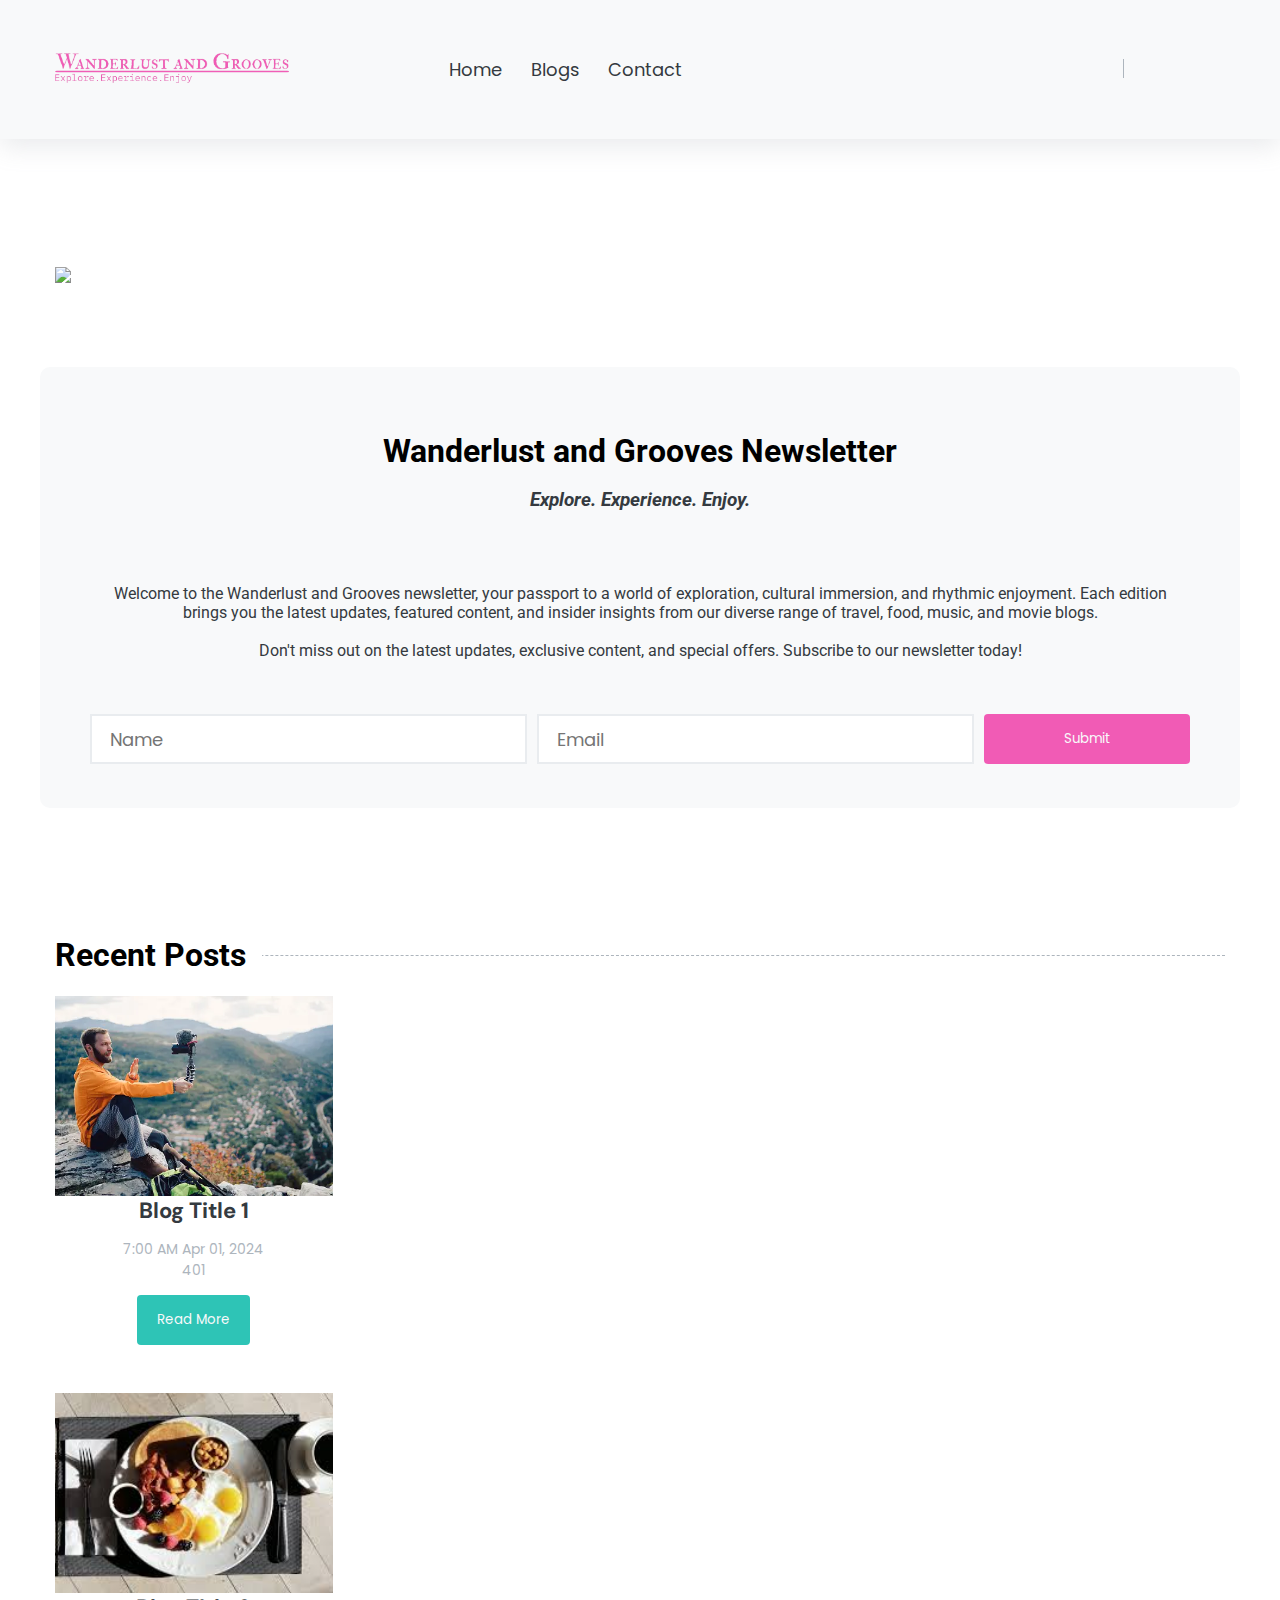
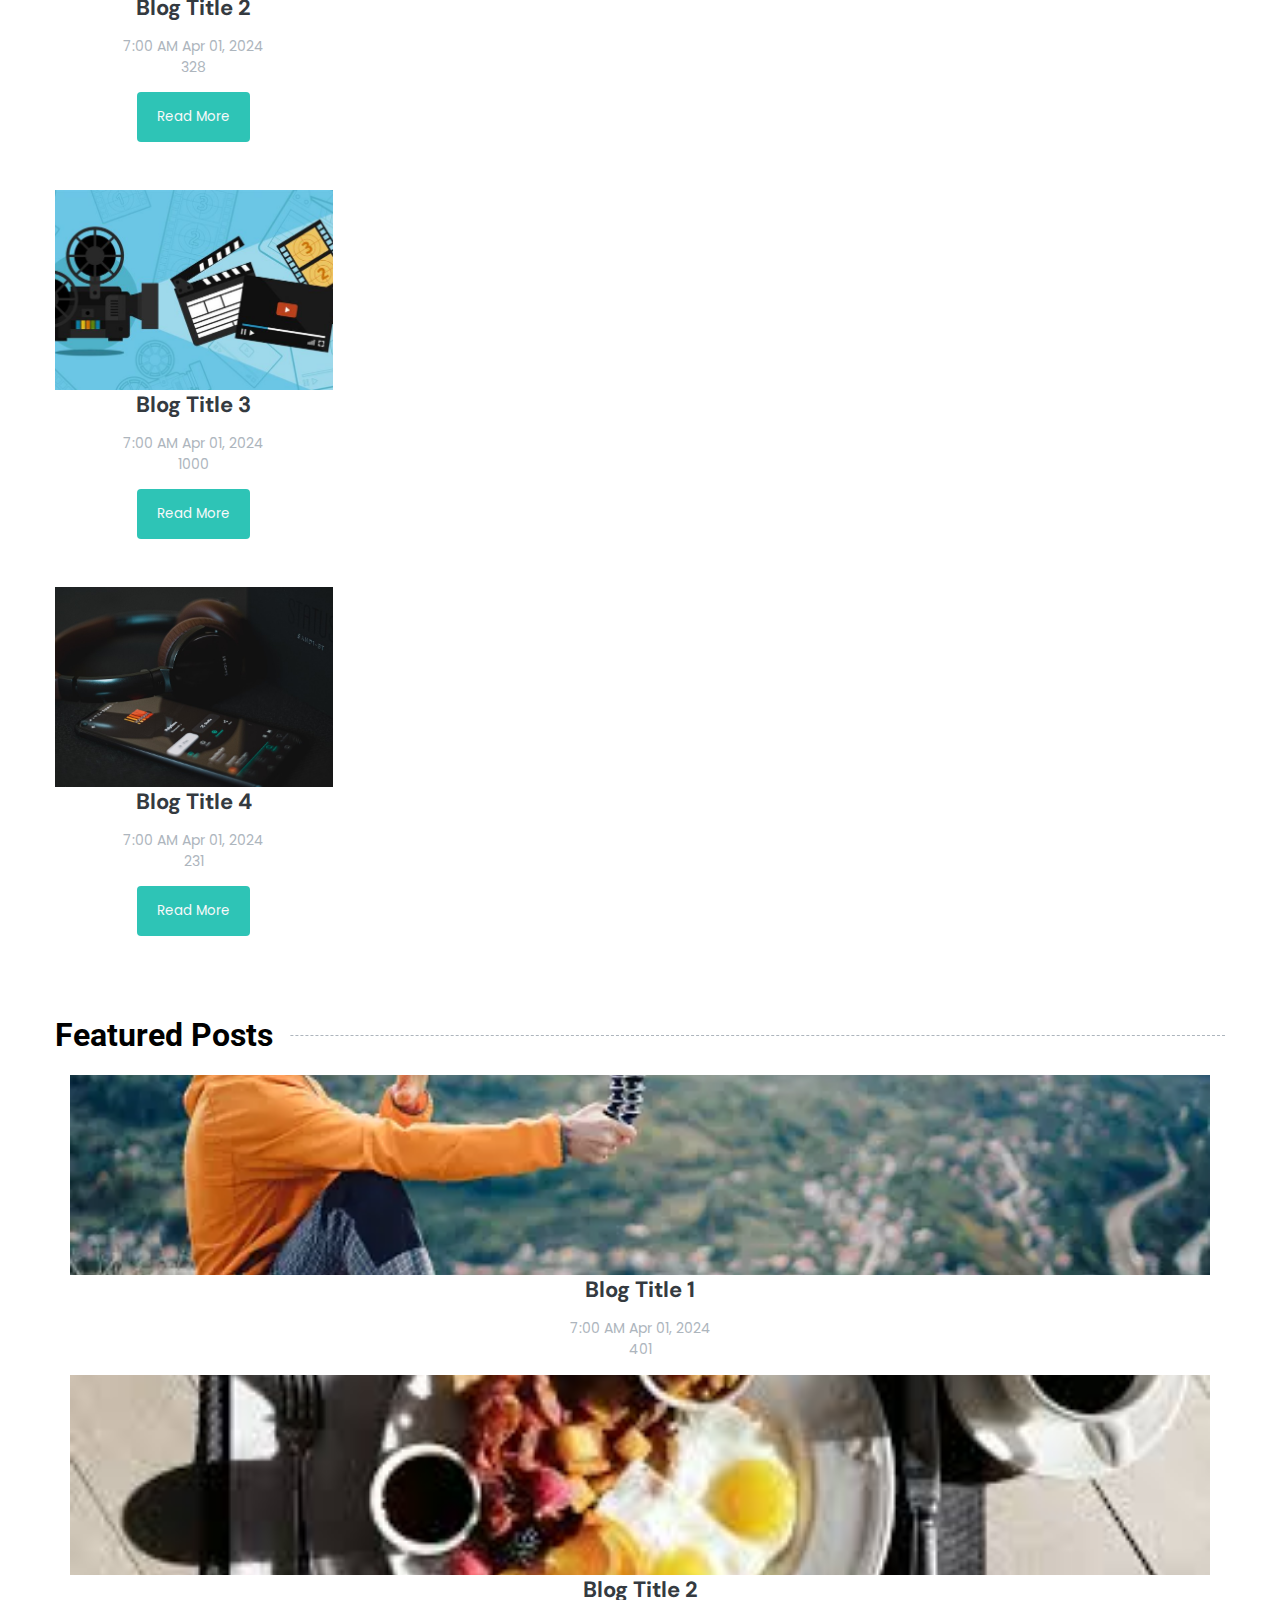
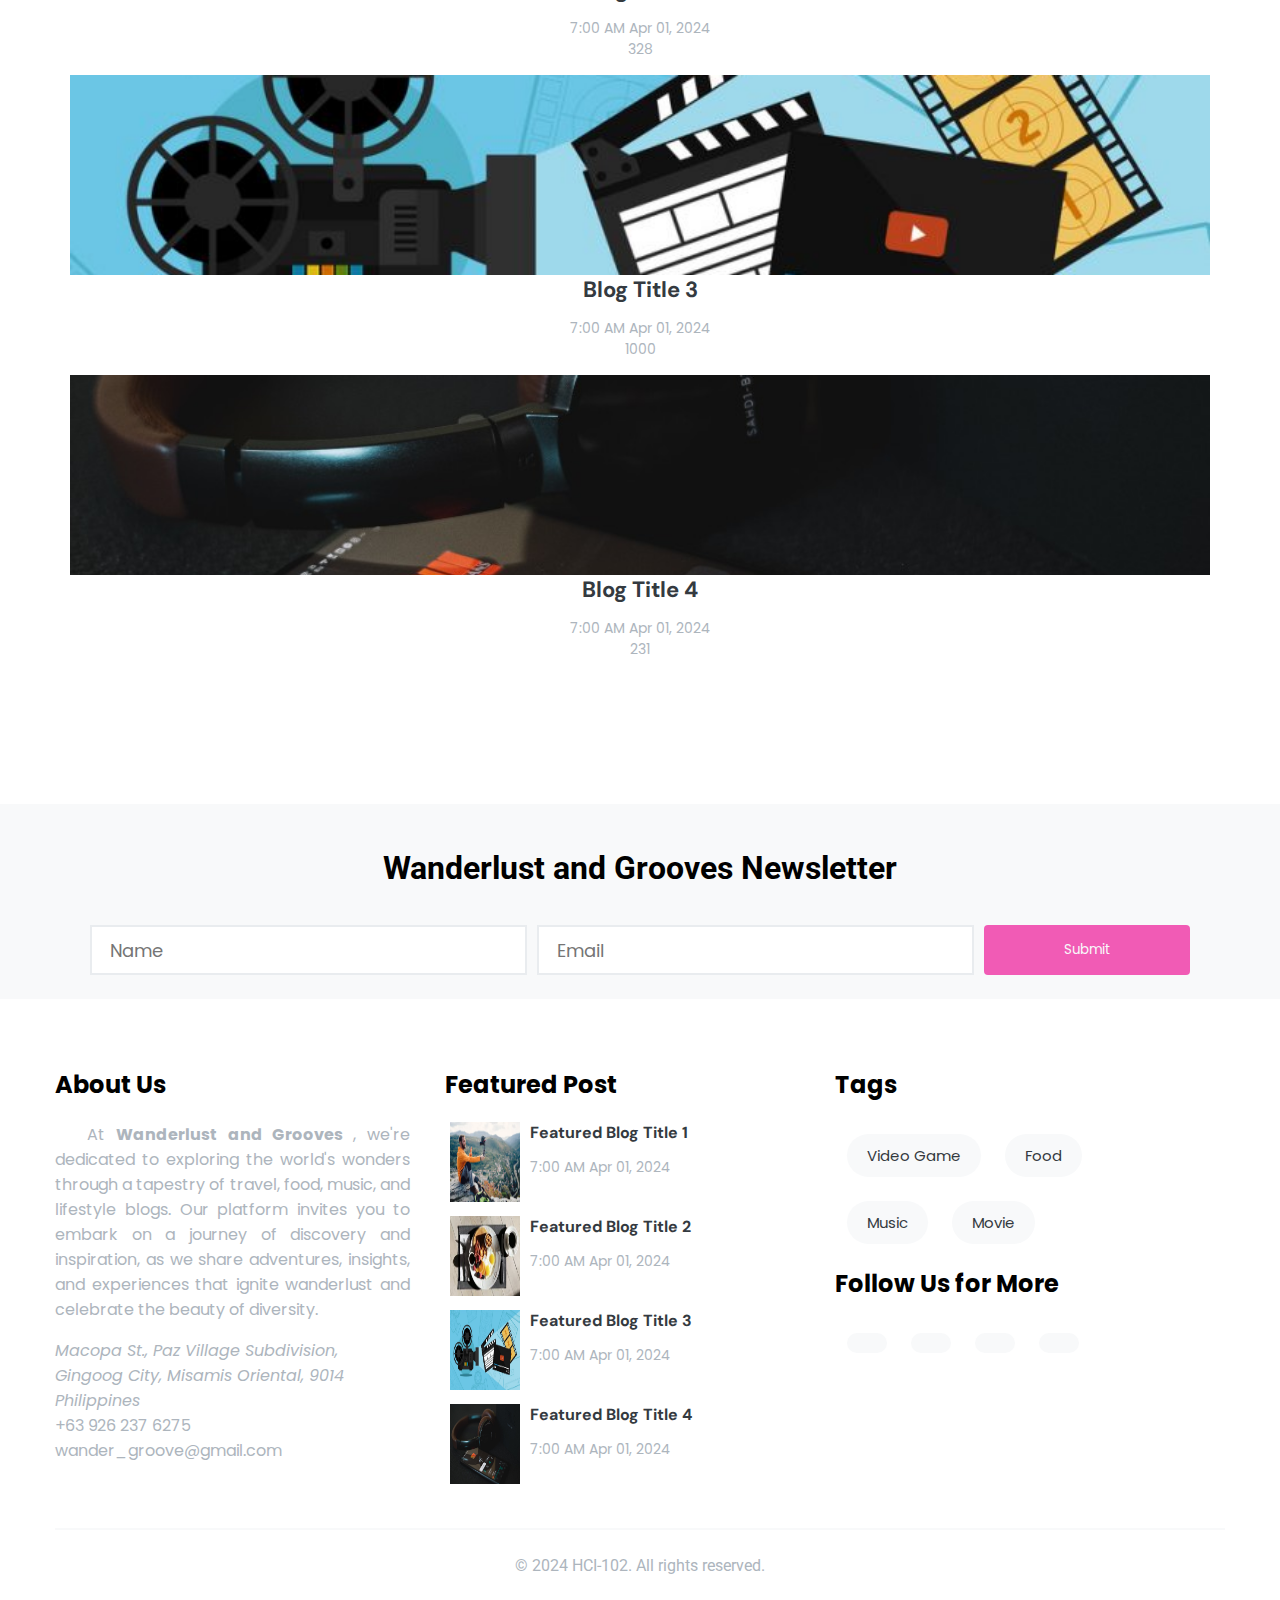
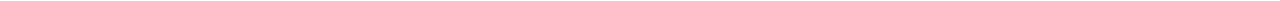
==== index.html @ 74121682 "Wanderlust and Grooves Multi Blog Website" ====
<!DOCTYPE html>

<html lang="en">
    <head>
        <meta charset="UTF-8">
        <meta name="viewport" content="width=device-width, initial-scale=1.0">
        <title> Wanderlust and Grooves </title>

        <!-- font awesome icons cdn -->
        <link rel="stylesheet" href="https://cdnjs.cloudflare.com/ajax/libs/font-awesome/5.15.2/css/all.min.css" integrity="sha512-HK5fgLBL+xu6dm/Ii3z4xhlSUyZgTT9tuc/hSrtw6uzJOvgRr2a9jyxxT1ely+B+xFAmJKVSTbpM/CuL7qxO8w==" crossorigin="anonymous" />

        <!-- swiper slider css file -->
        <link rel="stylesheet" href="https://cdnjs.cloudflare.com/ajax/libs/Swiper/6.4.5/swiper-bundle.min.css" integrity="sha512-m3pAvNriL711NMlhkZHK6K4Tu2/RjtrzyjxZU8mlAbxxoDoURy27KajN1LGTLeEEPvaN12mKAgSCrYEwF9y0jA==" crossorigin="anonymous" />

        <!-- custom style.css file -->
        <link rel="stylesheet" href="style.css">
    </head>
    <body>
        <!-- Header -->
        <header id="header" class="shadow bg-light">
            <nav class="container navbar">
                <a href="index.html" class="nav-brand">
                    <img src="./assets/wanderlust and grooves logo.png" alt="">
                </a>

                <!-- toggle button -->
                <button class="toggle-button">
                    <span><i class="fas fa-bars"></i></span>
                </button>

                <!-- collapse on toggle button click -->
                <div class="collapse">
                    <ul class="navbar-nav">
                        <a href="index.html" class="nav-link"> Home </a>
                        <div class="nav-link blog">
                            <p id="blogs"> Blogs </p>
                            <div class="blog-dropdowncontent">
                                <a href="#"> All </a>
                                <hr>
                                <a href="video game.html"> Video Game </a>
                                <a href="food.html"> Food </a>
                                <a href="music.html"> Music </a>
                                <a href="personal.html"> Personal </a>
                            </div>
                        </div>
                        <a href="contact.html" class="nav-link"> Contact </a>
                    </ul>
                </div>

                <!-- collapse on toggle button click -->
                <div class="collapse">
                    <ul class="navbar-nav inline-nav">
                        <div class="search-box">
                            <i id="searchBox"></i>
                            <input type="text" name="search" id="search-bar" autocomplete="off">
                            <a href="#" class="nav-link" id="search-toggle"><i class="fas fa-search"></i></a>
                        </div>
                        <a href="#" class="nav-link"><i class="fab fa-facebook-f"></i></a>
                        <a href="#" class="nav-link"><i class="fab fa-youtube"></i></a>
                        <a href="#" class="nav-link"><i class="fab fa-twitter"></i></a>
                        <a href="#" class="nav-link"><i class="fab fa-instagram"></i></a>
                    </ul>
                </div>
            </nav>
        </header>
        <!-- .Header -->

        <!-- Main Site -->
        <main id="site-main">
            <!-- Blog Photo Section -->
            <div class="container">
                <img src="./assets/img5.jpg" id="display-img">
            </div>
            <!-- Blog Photo Section -->

            <!-- Newsletter Secton -->
            <div class="container newsletter-container text-dark">
                <h1> Wanderlust and Grooves Newsletter </h1>
                <h3> Explore. Experience. Enjoy. </h3>

                <p> Welcome to the Wanderlust and Grooves newsletter, your passport to a world of exploration, cultural immersion, and rhythmic enjoyment. Each edition brings you the latest updates, featured content, and insider insights from our diverse range of travel, food, music, and movie blogs.

                    Don't miss out on the latest updates, exclusive content, and special offers. Subscribe to our newsletter today!
                </p>

                <div class="newsletter">
                    <input type="text" class="form-control" placeholder="Name">
                    <input type="email" class="form-control" placeholder="Email">
                    <a href="index.html"><button type="submit" class="btn btn-secondary secondary-title text-light"> Submit </button></a>
                </div>
            </div>
            <!-- Newsletter Secton -->

            <!-- Blog Post Section -->
            <section id="posts">
                <div class="container">
                    <h1 class="section-header"> <span class="section-title"> Recent Posts </span> </h1>
                    <div class="grid">
                        <!-- article -->
                        <div class="grid-item">
                            <article class="article">
                                <div class="card">
                                    <div class="overflow-img">
                                        <a href="video game.html">
                                            <img src="./assets/img1.jpg" class="img-fluid" alt="">
                                        </a>
                                    </div>
                                    <div class="card-body text-center px-1">
                                        <a href="video game.html" class="text-title display-1 text-dark">
                                            Blog Title 1
                                        </a>
                                        <p class="secondary-title text-secondary display-3">
                                            <span><i class="far fa-clock text-primary"></i> 7:00 AM Apr 01, 2024 </span>
                                            <span><i class="far fa-comments text-primary"></i> 401 </span>
                                        </p>
                                    </div>
                                </div>
                                <div class="text-center">
                                    <a href="video game.html"><button class="btn btn-primary secondary-title text-light"> Read More </button></a>
                                </div>
                            </article>
                        </div>
                        <!-- .article -->
                        <!-- article -->
                        <div class="grid-item">
                            <article class="article">
                                <div class="card">
                                    <div class="overflow-img">
                                        <a href="food.html">
                                            <img src="./assets/img2.jpg" class="img-fluid" alt="">
                                        </a>
                                    </div>
                                    <div class="card-body text-center px-1">
                                        <a href="food.html" class="text-title display-1 text-dark">
                                            Blog Title 2
                                        </a>
                                        <p class="secondary-title text-secondary display-3">
                                            <span><i class="far fa-clock text-primary"></i> 7:00 AM Apr 01, 2024 </span>
                                            <span><i class="far fa-comments text-primary"></i> 328 </span>
                                        </p>
                                    </div>
                                </div>
                                <div class="text-center">
                                    <a href="food.html"><button class="btn btn-primary secondary-title text-light"> Read More </button></a>
                                </div>
                            </article>
                        </div>
                        <!-- .article -->
                        <!-- article -->
                        <div class="grid-item">
                            <article class="article">
                                <div class="card">
                                    <div class="overflow-img">
                                        <a href="music.html">
                                            <img src="./assets/img3.jpg" class="img-fluid" alt="">
                                        </a>
                                    </div>
                                    <div class="card-body text-center px-1">
                                        <a href="music.html" class="text-title display-1 text-dark">
                                            Blog Title 3
                                        </a>
                                        <p class="secondary-title text-secondary display-3">
                                            <span><i class="far fa-clock text-primary"></i> 7:00 AM Apr 01, 2024 </span>
                                            <span><i class="far fa-comments text-primary"></i> 1000 </span>
                                        </p>
                                    </div>
                                </div>
                                <div class="text-center">
                                    <a href="music.html"><button class="btn btn-primary secondary-title text-light"> Read More </button></a>
                                </div>
                            </article>
                        </div>
                        <!-- .article -->
                        <!-- article -->
                        <div class="grid-item">
                            <article class="article">
                                <div class="card">
                                    <div class="overflow-img">
                                        <a href="personal.html">
                                            <img src="./assets/img4.jpg" class="img-fluid" alt="">
                                        </a>
                                    </div>
                                    <div class="card-body text-center px-1">
                                        <a href="personal.html" class="text-title display-1 text-dark">
                                            Blog Title 4
                                        </a>
                                        <p class="secondary-title text-secondary display-3">
                                            <span><i class="far fa-clock text-primary"></i> 7:00 AM Apr 01, 2024 </span>
                                            <span><i class="far fa-comments text-primary"></i> 231 </span>
                                        </p>
                                    </div>
                                </div>
                                <div class="text-center">
                                    <a href="personal.html"><button class="btn btn-primary secondary-title text-light"> Read More </button></a>
                                </div>
                            </article>
                        </div>
                        <!-- .article -->
                    </div>
                </div>
            </section>
            <!-- .Blog Post Section -->

            <!-- Swiper slider -->
            <section class="slider">
                <div class="container">
                    <h1 class="section-header"> <span class="section-title"> Featured Posts </span> </h1>
                    <!-- Slider main container -->
                    <div class="swiper-container">
                        <!-- Additional required wrapper -->
                        <div class="swiper-wrapper">
                            <!-- Slides -->
                            <div class="swiper-slide">
                                <!-- article -->
                                <div class="grid-item">
                                    <article class="article">
                                        <div class="card">
                                            <div class="overflow-img">
                                                <a href="video game.html">
                                                    <img src="./assets/img1.jpg" class="img-fluid" alt="">
                                                </a>
                                            </div>
                                            <div class="card-body text-center px-1">
                                                <a href="video game.html" class="text-title display-1 text-dark">
                                                    Blog Title 1
                                                </a>
                                                <p class="secondary-title text-secondary display-3">
                                                    <span><i class="far fa-clock text-primary"></i> 7:00 AM Apr 01, 2024 </span>
                                                    <span><i class="far fa-comments text-primary"></i> 401 </span>
                                                </p>
                                            </div>
                                        </div>
                                    </article>
                                </div>
                                <!-- .article -->
                            </div>
                            <!-- Slides -->
                            <!-- Slides -->
                            <div class="swiper-slide">
                                <!-- article -->
                                <div class="grid-item">
                                    <article class="article">
                                        <div class="card">
                                            <div class="overflow-img">
                                                <a href="food.html">
                                                    <img src="./assets/img2.jpg" class="img-fluid" alt="">
                                                </a>
                                            </div>
                                            <div class="card-body text-center px-1">
                                                <a href="food.html" class="text-title display-1 text-dark">
                                                    Blog Title 2
                                                </a>
                                                <p class="secondary-title text-secondary display-3">
                                                    <span><i class="far fa-clock text-primary"></i> 7:00 AM Apr 01, 2024 </span>
                                                    <span><i class="far fa-comments text-primary"></i> 328 </span>
                                                </p>
                                            </div>
                                        </div>
                                    </article>
                                </div>
                                <!-- .article -->
                            </div>
                            <!-- Slides -->
                            <!-- Slides -->
                            <div class="swiper-slide">
                                <!-- article -->
                                <div class="grid-item">
                                    <article class="article">
                                        <div class="card">
                                            <div class="overflow-img">
                                                <a href="music.html">
                                                    <img src="./assets/img3.jpg" class="img-fluid" alt="">
                                                </a>
                                            </div>
                                            <div class="card-body text-center px-1">
                                                <a href="music.html" class="text-title display-1 text-dark">
                                                    Blog Title 3
                                                </a>
                                                <p class="secondary-title text-secondary display-3">
                                                    <span><i class="far fa-clock text-primary"></i> 7:00 AM Apr 01, 2024 </span>
                                                    <span><i class="far fa-comments text-primary"></i> 1000 </span>
                                                </p>
                                            </div>
                                        </div>
                                    </article>
                                </div>
                                <!-- .article -->
                            </div>
                            <!-- Slides -->
                            <!-- Slides -->
                            <div class="swiper-slide">
                                <!-- article -->
                                <div class="grid-item">
                                    <article class="article">
                                        <div class="card">
                                            <div class="overflow-img">
                                                <a href="personal.html">
                                                    <img src="./assets/img4.jpg" class="img-fluid" alt="">
                                                </a>
                                            </div>
                                            <div class="card-body text-center px-1">
                                                <a href="personal.html" class="text-title display-1 text-dark">
                                                    Blog Title 4
                                                </a>
                                                <p class="secondary-title text-secondary display-3">
                                                    <span><i class="far fa-clock text-primary"></i> 7:00 AM Apr 01, 2024 </span>
                                                    <span><i class="far fa-comments text-primary"></i> 231 </span>
                                                </p>
                                            </div>
                                        </div>
                                    </article>
                                </div>
                                <!-- .article -->
                            </div>
                            <!-- Slides -->
                        </div>
                    </div>
                </div>
            </section>
            <!-- .Swiper slider -->
        </main>
        <!-- .Main Site -->

        <!-- footer -->
        <footer id="footer">
            <div class="newsletter-container f-letter text-dark">
                <h1> Wanderlust and Grooves Newsletter </h1>

                <div class="newsletter">
                    <input type="text" class="form-control" placeholder="Name">
                    <input type="email" class="form-control" placeholder="Email">
                    <a href="index.html"><button type="submit" class="btn btn-secondary secondary-title text-light"> Submit </button></a>
                </div>
            </div>

            <div class="container">
                <div class="row mb-3">
                    <div class="col-3">
                        <h2 class="footer-title secondary-title">About Us</h2>

                        <div class="secondary-title text-secondary">
                            <p class="mt-2 text-align-justify">
                                At <b> Wanderlust and Grooves </b>, we're dedicated to exploring the world's wonders through a tapestry of travel, food, music, and lifestyle blogs. Our platform invites you to embark on a journey of discovery and inspiration, as we share adventures, insights, and experiences that ignite wanderlust and celebrate the beauty of diversity.
                            </p>
                            
                            <address>
                                <i class="fas fa-map-marker-alt text-primary"></i> 
                                Macopa St., Paz Village Subdivision, Gingoog City, Misamis Oriental, 9014 Philippines
                            </address>

                            <div class="phone">
                                <i class="fas fa-mobile text-primary"></i> 
                                +63 926 237 6275
                            </div>

                            <div class="email">
                                <i class="fas fa-envelope text-primary"></i> 
                                wander_groove@gmail.com
                            </div>
                        </div>
                    </div>
                    <div class="col-3">
                        <h2 class="footer-title secondary-title"> Featured Post </h2>

                        <div class="feature-post">
                            <div class="flex-item">
                                <article class="article">
                                    <div class="d-flex">
                                        <a href="video game.html">
                                            <img src="./assets/img1.jpg" class="object-fit px-1" alt="">
                                            <div class="px-1">
                                                <a href="video game.html" class="text-title display-2 text-dark">
                                                    Featured Blog Title 1
                                                </a>
                                                <p class="secondary-title text-secondary display-3">
                                                    <span><i class="far fa-clock text-primary"></i> 7:00 AM Apr 01, 2024 </span>
                                                </p>
                                            </div>
                                        </a>
                                    </div>
                                </article>
                            </div>

                            <div class="flex-item">
                                <article class="article">
                                    <div class="d-flex">
                                        <a href="food.html">
                                            <img src="./assets/img2.jpg" class="object-fit px-1" alt="">
                                            <div class="px-1">
                                                <a href="food.html" class="text-title display-2 text-dark">
                                                    Featured Blog Title 2
                                                </a>
                                                <p class="secondary-title text-secondary display-3">
                                                    <span><i class="far fa-clock text-primary"></i> 7:00 AM Apr 01, 2024 </span>
                                                </p>
                                            </div>
                                        </a>
                                    </div>
                                </article>
                            </div>

                            <div class="flex-item">
                                <article class="article">
                                    <div class="d-flex">
                                        <a href="music.html">
                                            <img src="./assets/img3.jpg" class="object-fit px-1" alt="">
                                            <div class="px-1">
                                                <a href="music.html" class="text-title display-2 text-dark">
                                                    Featured Blog Title 3
                                                </a>
                                                <p class="secondary-title text-secondary display-3">
                                                    <span><i class="far fa-clock text-primary"></i> 7:00 AM Apr 01, 2024 </span>
                                                </p>
                                            </div>
                                        </a>
                                    </div>
                                </article>
                            </div>

                            <div class="flex-item">
                                <article class="article">
                                    <div class="d-flex">
                                        <a href="personal.html">
                                            <img src="./assets/img4.jpg" class="object-fit px-1" alt="">
                                            <div class="px-1">
                                                <a href="personal.html" class="text-title display-2 text-dark">
                                                    Featured Blog Title 4
                                                </a>
                                                <p class="secondary-title text-secondary display-3">
                                                    <span><i class="far fa-clock text-primary"></i> 7:00 AM Apr 01, 2024 </span>
                                                </p>
                                            </div>
                                        </a>
                                    </div>
                                </article>
                            </div>
                        </div>
                    </div>

                    <div class="col-3">
                        <h2 class="footer-title secondary-title">Tags</h2>

                        <div class="tags">
                            <div class="d-flex flex-wrap">
                                <a href="video game.html" class="nav-link btn bg-light"> Video Game </a>
                                <a href="food.html" class="nav-link btn bg-light"> Food </a>
                                <a href="music.html" class="nav-link btn bg-light"> Music </a>
                                <a href="personal.html" class="nav-link btn bg-light"> Movie </a>
                            </div>
                        </div>

                        <h2 class="footer-title secondary-title mt-2"> Follow Us for More </h2>

                        <div class="tags social">
                            <div class="d-flex flex-wrap">
                                <a href="#" class="nav-link btn bg-light"><i class="fab fa-facebook-f"></i></a>
                                <a href="#" class="nav-link btn bg-light"><i class="fab fa-youtube"></i></a>
                                <a href="#" class="nav-link btn bg-light"><i class="fab fa-twitter"></i></a>
                                <a href="#" class="nav-link btn bg-light"><i class="fab fa-instagram"></i></a>
                            </div>
                        </div>
                    </div>
                </div>

                <!-- copyrights  -->
                <div class="copyrights">
                    <p class="text-center text-secondary display-2">
                        © 2024 <!--<a href="#" class="text-primary"> HCI 102 </a>--> HCI-102. All rights reserved.
                    </p>
                </div>
            </div>
        </footer>
        <!-- .footer -->


        <!-- masonry libray for horizontal grid -->
        <script src="https://cdnjs.cloudflare.com/ajax/libs/masonry/4.2.2/masonry.pkgd.min.js" integrity="sha512-JRlcvSZAXT8+5SQQAvklXGJuxXTouyq8oIMaYERZQasB8SBDHZaUbeASsJWpk0UUrf89DP3/aefPPrlMR1h1yQ==" crossorigin="anonymous"></script>

        <!-- swiper slider cdn -->
        <script src="https://cdnjs.cloudflare.com/ajax/libs/Swiper/6.4.5/swiper-bundle.min.js" integrity="sha512-1LlEYE0qExJ/GUfAJ0k2K2fB5sIvMv/q6ueo3syohvQ3ElWDQVSMUOf39cxaDWHtNu7M6lF6ZC1H6A1m3SvheA==" crossorigin="anonymous"></script>

        <!-- custom javascript main.js file -->
        <script src="main.js"></script>
    </body>
</html>
---- style.css ----
@import url('https://fonts.googleapis.com/css2?family=DM+Sans&family=Poppins&family=Roboto&display=swap');

/* root styling */

:root{
    --light : #f8f9fa;
    --secondary: #adb5bd;
    --dark: #343a40;
    --primary-color: #f15bb5;
    --secondary-color: #2ec4b6;
    --border : #e9ecef;
}

body{
    font-family: 'Roboto', sans-serif;
    padding: 0;
    margin: 0;
    user-select: none;
}

a{
    text-decoration: none;
}

* > *{
    box-sizing: border-box;
}

/* global styling */
.text-light{
    color: var(--light);
}

.text-secondary{
    color: var(--secondary);
}

.text-dark{
    color: var(--dark);
}

.text-primary{
    color: var(--primary-color);
}

.bg-light{
    background-color: var(--light);
}

.bg-primary{
    background-color: var(--primary-color);
}

.container{
    max-width: 1200px;
    padding: 0 15px;
    margin: auto;
}

.img-fluid{
    width: 100%;
    height: 100%;
    object-fit: cover;
}

.text-title{
    font-family: 'DM Sans', sans-serif;
    font-weight: bold;
}

.secondary-title{
    font-family: 'Poppins' , sans-serif;
}

.display-1{
    font-size: 22px;
}

.display-2{
    font-size: 16px;
}

.display-3{
    font-size: 14px;
}

.display-3 span{
    display: block;
}

.text-center{
    text-align: center;
}

.text-right{
    text-align: right;
}

.btn{
    padding: 15px 20px;
    border: none;
    cursor: pointer;
}

.btn-primary{
    border-radius: 4px;
    background-color: var(--secondary-color);
}

.btn-secondary{
    border-radius: 4px;
    background-color: var(--primary-color);
}

.object-fit{
    max-height: 120px;
    height: 80px;
    width: 80px;
    object-fit: fill;
}

.d-flex{
    display: flex;   
}

.flex-wrap{
    flex-wrap: wrap;
}

.justify-content-center{
    justify-content: center;
}

.justify-content-between{
    justify-content: space-between;
}

.mt-2{
    margin-top: 10px;
}

.mt-3{
    margin-top: 50px;
}

.mb-3{
    margin-bottom: 30px;
}

.m-0{
    margin: 0;
}

.px-1{
    padding-left: 5px;
    padding-right: 5px;
}

.px-2{
    padding-left: 20px;
    padding-right: 20px;
}

.py-1{
    padding-top: 10px;
    padding-bottom: 10px;
}

.py-2{
    padding-top: 20px;
    padding-bottom: 20px;
}

.py-3{
    padding-top: 30px;
    padding-bottom: 30px;
}

.thumbnail{
    width: 100%;
    height: 500px;
    padding: 0 50px 0;
    object-fit: cover;
}

.rounded{
    height: 120px;
    width: 120px;
    object-fit: fill;
    border-radius: 99px;
}

.shadow{
    box-shadow: rgba(149, 157, 165, 0.2) 0px 8px 24px;
}


/* section styling */
 
/* ------- Navigation Menu ---------- */
.navbar{
    position: relative;
    display: flex;
    flex-direction: row;
    justify-content: space-between;
    padding: 10px;
}

.nav-brand{
    align-self: center;
    padding: 5px;
}

.nav-brand img{
    height: 30px;
}

.collapse{
    align-self: center;
}

.nav-link{
    font-size: 18px;
    margin: 12px;
    color: var(--dark);
    font-family: 'Poppins', sans-serif;
}

.nav-link:hover{
    color: var(--primary-color);
}

.search-box{
    position: relative;
    display: inline;
    border-right: 1px solid var(--secondary);
    padding-right: 12px;
    margin-right: 10px;
}

.toggle-button{
    font-size: 21px;
    background-color: transparent;
    border: none;
    position: absolute;
    right: 0;
    margin: 8px 10px;
    display: none;
}

.toggle-button:focus{
    outline: none;
}

.section-header{
    font-size: 2em;
    position: relative;
}

.section-title{
    padding-right: 1rem;
    background-color: #fff;
}

.section-title::after{
    position: absolute;
    content: "";
    width: 100%;
    height: 0;
    top: 50%;
    left: 0;
    border-top: 1px dashed #adb5bd;
    z-index: -1;
}

#searchBox{
    position: absolute;
    top: -10px;
    left: -5px;
    background-color: var(--light);
    width: 260px;
    height: 2.5em;
    border-radius: 5px;
    z-index: 2;
}

#search-bar{
    width: 250px;
    position: relative;
    font-family: 'Roboto', sans-serif;
    height: 2.5em;
    border-radius: 5px;
    padding: 0 5px;
    border: 1px solid var(--border);
    outline: none;
}

.swiper-slide .grid-item{
    margin: 15px;
}

#display-img{
    width: 100%;
    margin-bottom: 5em;
}

.blog{
    position: relative;
    display: inline-block;
}

.blog-dropdowncontent {
    display: none;
    position: absolute;
    width: 200px;
    z-index: 1;
    box-shadow: 0px 10px 10px 0px rgba(0, 0, 0, 0.4);
    animation: .5s about-contents ease;
    opacity: 1.0;
}

@keyframes about-contents {
    0% {opacity: 0.0; top: 80%}
    25% {opacity: 0.25; top: 85%}
    50% {opacity: 0.5; top: 90%}
    75% {opacity: 0.; top: 95%}
    100% {opacity: 1.0; top: 100%}
}

.blog:hover  .blog-dropdowncontent {
    display: block;
}

.blog-dropdowncontent a {
    display: block;
    background-color: var(--light);
    color: var(--secondary);
    text-transform: capitalize;
    font-size: 1em;
    font-weight: normal;
    line-height: 2.5em;
    padding-left: 0.5em;
}

.blog-dropdowncontent a:nth-child(1){
    line-height: 3.5em;
}

.blog-dropdowncontent a:hover {
    color: var(--dark);
    background-color: var(--primary-color);
}

.blog-dropdowncontent hr{
    display: block;
    height: 5px;
    background-color: var(--light);
    border: none;
    outline: none;
    margin: 0;
    padding: 0;
    border-top: 2px dashed var(--dark);
}

.newsletter-container{
    padding: 25px 50px;
    border-radius: 10px;
    text-align: center;
    white-space: pre-line;
    margin-bottom: 8em;
    background-color: var(--light);
/*    background-image: linear-gradient(135deg, var(--primary-color), var(--secondary-color));*/
}

.newsletter-container h1{
    color: #000;
    margin-bottom: 0;
}

.newsletter-container h3{
    margin-top: 0;
    font-style: italic;
}

.newsletter{
    display: flex;
    height: 50px;
}

.newsletter a{
    width: 50%;
}

.newsletter .btn{
    width: 100%;
}

.text-align-justify{
    text-align: justify;
    text-indent: 2em;
}

/* ------- .Navigation Menu ---------- */

/* ----------- Main Section ---------- */

#site-main{
    margin-top: 8em;
}

#posts{
    margin-bottom: 5em;
}

.grid{
    margin: 0 auto;
}

.grid .grid-item{
    width: calc(25% - 15px);
    margin-bottom: 3em;
}

.overflow-img{
    height: 200px;
    overflow: hidden;
    align-content: center;
}

.slider{
    margin-bottom: 5em;
}

/* ----------- .Main Section ---------- */

/* ----------- footer ---------- */
#footer{
    padding-top: 4em;
}

#footer .feature-post .flex-item{
    margin-bottom: 10px;
}

#footer .tags a{
    border-radius: 40px;
    padding: 10px 20px;
    font-size: 15px;
}

#footer .copyrights{
    padding: 10px 0;
    border-top: 2px solid var(--light);
}

.f-letter{
    margin-bottom: 3em;
    border-radius: 0;
    padding: 5px 90px;
}

/* ----------- .footer ---------- */

/* ----------- article page ------- */

.headings{
    margin-top: 200px;
}

#post{
    padding: 0 2em;
    margin-bottom: 4em;
}

.post-footer .post-author{
    position: relative;
    margin-top: 4em;
    background-color: var(--light);
}

.post-footer .post-author::after{
    background-color: white;
    content: '';
    position: absolute;
    top: 0;
    left: 0;
    right: 0;
    height: 4em;
    z-index: 0;
}

.post-footer .post-author .author-avatar{
    margin: 0 auto;
    margin-bottom: 1em;
    position: inherit;
    z-index: 1;
}

.post-footer .post-comments .reply{
    padding-left: 7em;
}

.form-control{
    width: 100%;
    border: 2px solid var(--border);
    padding: 1em;
    font-size: 18px;
    margin-right: 10px;
    font-family: 'Poppins', sans-serif;
}

.author-info{
    padding-right: 50px;
    padding-left: 50px;
}

.author-info p{
    text-align: justify;
    text-indent: 50px;
}

.content p{
    text-align: justify;
    text-indent: 50px;
}

/* ----------- .article page ------- */

/* ----------- sidebar page ------- */
#sidebar .categories a{
    padding: 1em 3em;
    font-size: 18px;
    margin-bottom: 1em;
    background-color: var(--light);
    border-radius: 99px;
}

#sidebar .categories a:hover{
    background-color: var(--primary-color);
    color: var(--light);
}

/* ----------- .sidebar page ------- */

/* ----------- sticky ------- */

.sticky{
    position: fixed;
    top: 0;
    z-index: 99;
    width: 100%;
}

.sticky + .content{
    padding-top: 60px;
}

/* ----------- .sticky ------- */



/* Media Query */

.row{
    display: flex;
}

.col-3{
    flex: 0 0 33.3333%;
    max-width: 33.3333%;
    padding-right: 35px;
}

.col-8{
    flex: 0 0 70%;
    max-width: 70%;
}

.col-4{
    flex: 0 0 30%;
    max-width: 30%;
}

@media (max-width : 1115px){
    .search-box{
        border-right: none;
        display: block;
    }

    #searchBox{
        display: none;
    }

    .search-bar{
        display: inline;
    }

    #search-toggle{
        display: inline;
    }

    .inline-nav .nav-link{
        width: 15%;
        padding-top: 1em;
        display: inline-flex;
        justify-content: space-around;
    }
}

@media (max-width : 1024px){
    .row{
       flex-wrap: wrap;
    }

    .col-3{
        flex: 0 0 50%;
        max-width: 50%;
    }

    .col-8{
        flex: 0 0 100%;
        max-width: 100%;
    }

    .col-4{
        flex: 0 0 100%;
        max-width: 100%;
    }

    .headings{
        margin-top: 200px;
    }
}


@media (max-width : 992px){
    .navbar{
        flex-direction: column;
    }

    #site-main{
        margin-top: 14em;
    }

    .headings{
        margin-top: 300px;
    }
}

@media (max-width : 768px){
    .grid .grid-item{
        width: calc(50% - 20px);
    }

    .col-3{
        flex: 0 0 100%;
        max-width: calc(100% - 50px);
        padding-top: 40px 50px;
    }

    .headings{
        margin-top: 300px;
    }
}

@media (max-width : 574px){
    .headings{
        margin-top: 100px;
    }

    .toggle-button{
        display: initial;
    }

    .collapse{
        max-height: 0;
        overflow: hidden;
        transition: all 0.8s cubic-bezier(0.51,-0.15, 0, 0.98);
    }
    .collapse .nav-link{
        display: block;
        text-align: center;
    }

    .inline-nav .nav-link{
        width: 15%;
        padding-top: 1em;
        display: inline-flex;
        justify-content: space-around;
    }

    .collapse-toggle{
        max-height: 500px;
    }

    .grid .grid-item{
        width: calc(100% - 20px);
    }

    #site-main{
        margin-top: 6em;
    }

}
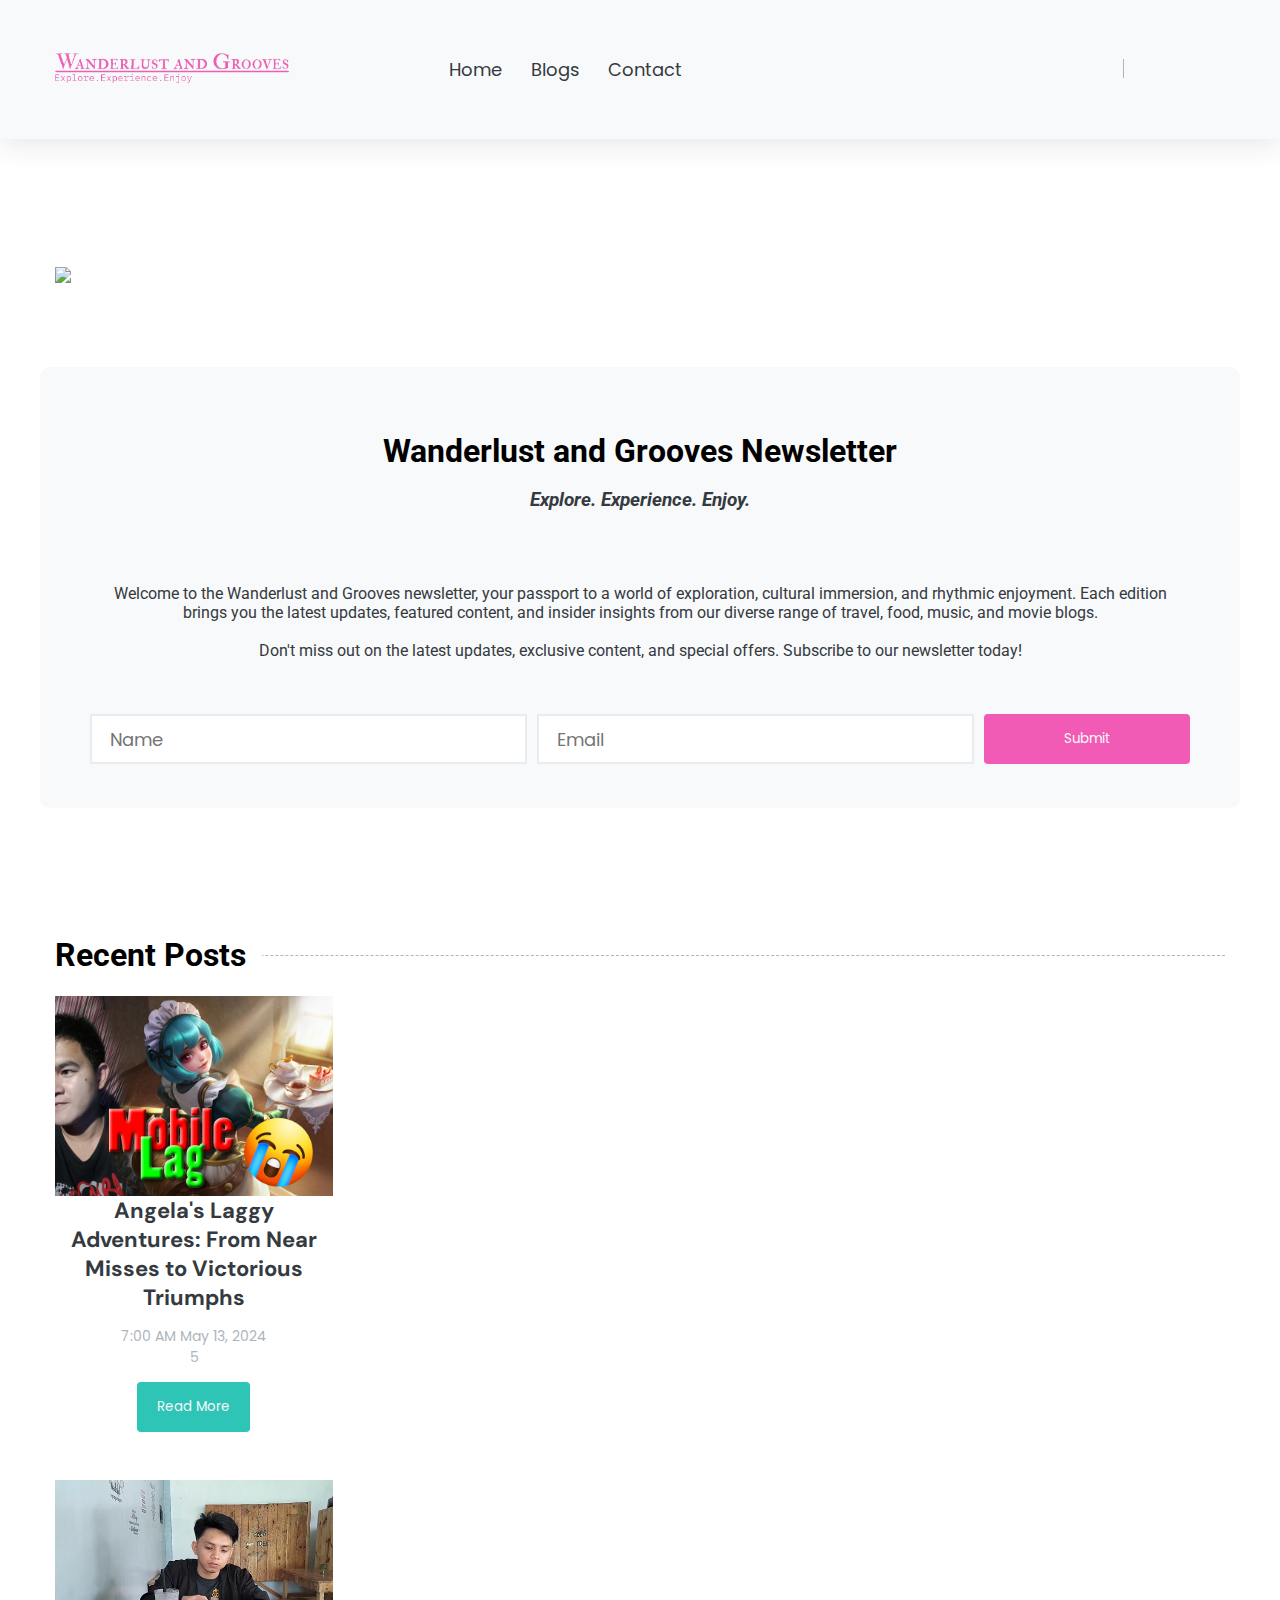
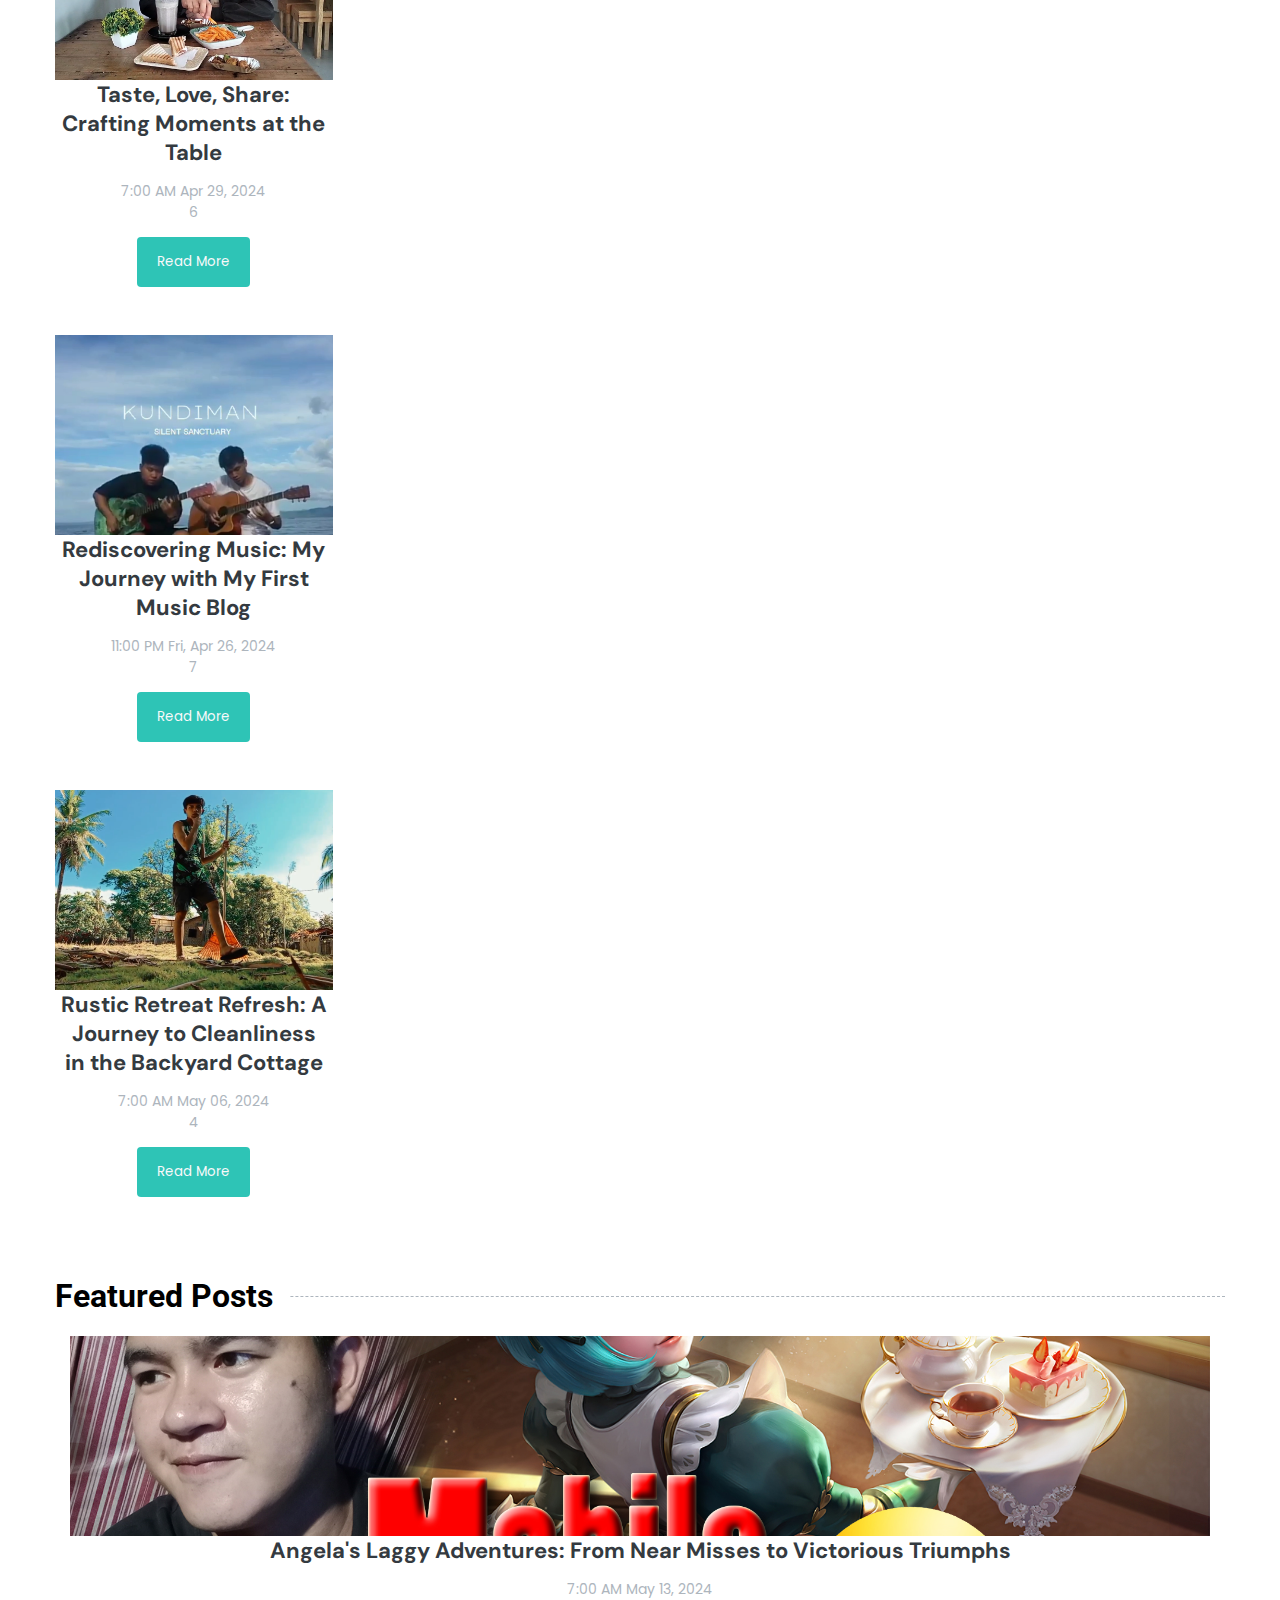
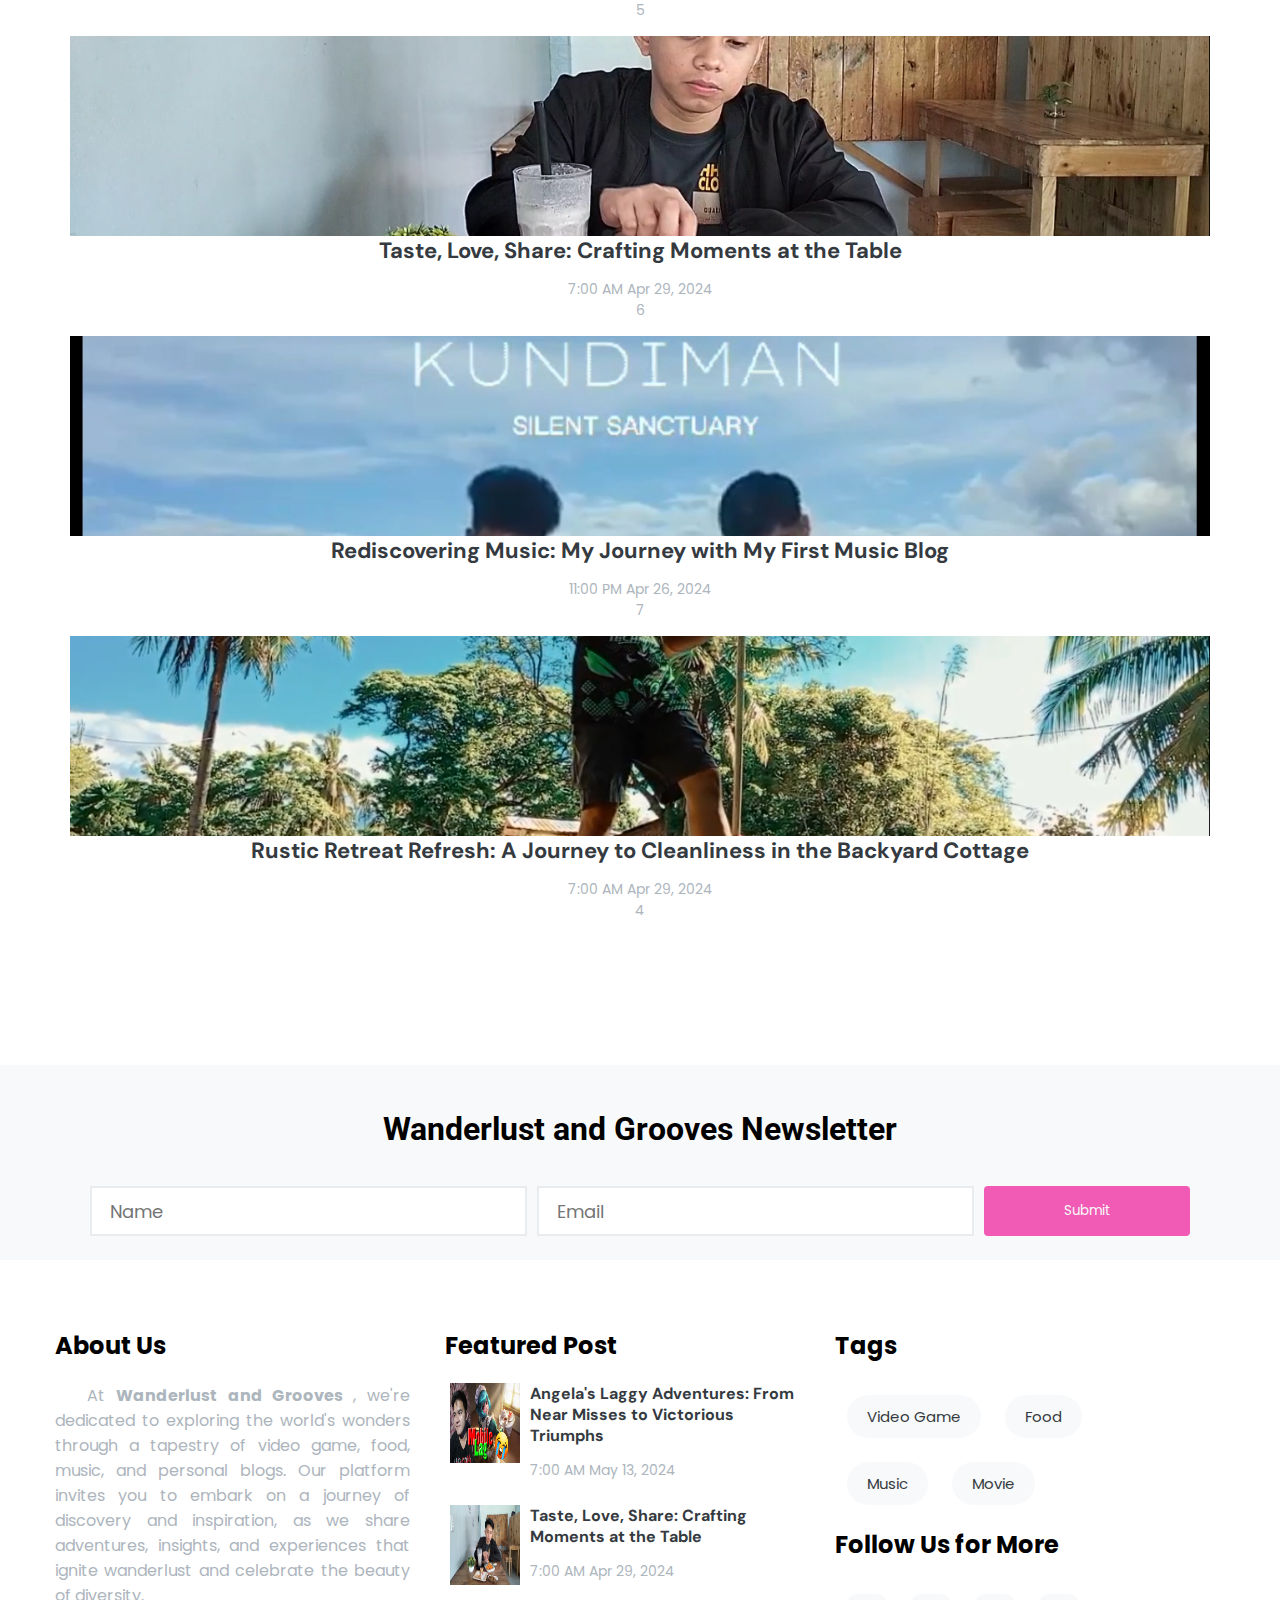
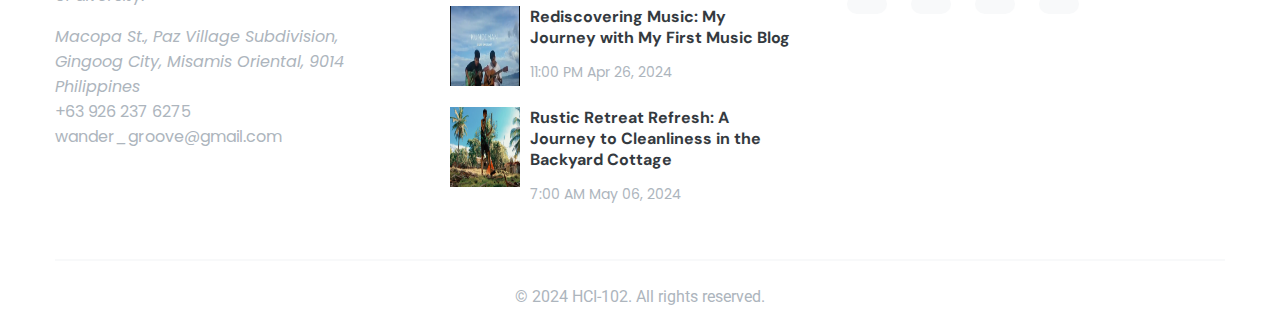
==== commit fed124be: "Wanderlust and Grooves Multi Blog Website" ====
--- a/index.html
+++ b/index.html
@@ -102,16 +102,16 @@
                                 <div class="card">
                                     <div class="overflow-img">
                                         <a href="video game.html">
-                                            <img src="./assets/img1.jpg" class="img-fluid" alt="">
+                                            <img src="./assets/video game/5.jpg" class="img-fluid" alt="">
                                         </a>
                                     </div>
                                     <div class="card-body text-center px-1">
                                         <a href="video game.html" class="text-title display-1 text-dark">
-                                            Blog Title 1
+                                            Angela's Laggy Adventures: From Near Misses to Victorious Triumphs
                                         </a>
                                         <p class="secondary-title text-secondary display-3">
-                                            <span><i class="far fa-clock text-primary"></i> 7:00 AM Apr 01, 2024 </span>
-                                            <span><i class="far fa-comments text-primary"></i> 401 </span>
+                                            <span><i class="far fa-clock text-primary"></i> 7:00 AM May 13, 2024 </span>
+                                            <span><i class="far fa-comments text-primary"></i> 5 </span>
                                         </p>
                                     </div>
                                 </div>
@@ -127,16 +127,16 @@
                                 <div class="card">
                                     <div class="overflow-img">
                                         <a href="food.html">
-                                            <img src="./assets/img2.jpg" class="img-fluid" alt="">
+                                            <img src="./assets/food/5.png" class="img-fluid" alt="">
                                         </a>
                                     </div>
                                     <div class="card-body text-center px-1">
                                         <a href="food.html" class="text-title display-1 text-dark">
-                                            Blog Title 2
+                                            Taste, Love, Share: Crafting Moments at the Table
                                         </a>
                                         <p class="secondary-title text-secondary display-3">
-                                            <span><i class="far fa-clock text-primary"></i> 7:00 AM Apr 01, 2024 </span>
-                                            <span><i class="far fa-comments text-primary"></i> 328 </span>
+                                            <span><i class="far fa-clock text-primary"></i> 7:00 AM Apr 29, 2024 </span>
+                                            <span><i class="far fa-comments text-primary"></i> 6 </span>
                                         </p>
                                     </div>
                                 </div>
@@ -152,16 +152,16 @@
                                 <div class="card">
                                     <div class="overflow-img">
                                         <a href="music.html">
-                                            <img src="./assets/img3.jpg" class="img-fluid" alt="">
+                                            <img src="./assets/music/5.png" class="img-fluid" alt="">
                                         </a>
                                     </div>
                                     <div class="card-body text-center px-1">
                                         <a href="music.html" class="text-title display-1 text-dark">
-                                            Blog Title 3
+                                            Rediscovering Music: My Journey with My First Music Blog
                                         </a>
                                         <p class="secondary-title text-secondary display-3">
-                                            <span><i class="far fa-clock text-primary"></i> 7:00 AM Apr 01, 2024 </span>
-                                            <span><i class="far fa-comments text-primary"></i> 1000 </span>
+                                            <span><i class="far fa-clock text-primary"></i> 11:00 PM Fri, Apr 26, 2024 </span>
+                                            <span><i class="far fa-comments text-primary"></i> 7 </span>
                                         </p>
                                     </div>
                                 </div>
@@ -177,16 +177,16 @@
                                 <div class="card">
                                     <div class="overflow-img">
                                         <a href="personal.html">
-                                            <img src="./assets/img4.jpg" class="img-fluid" alt="">
+                                            <img src="./assets/personal/5.png" class="img-fluid" alt="">
                                         </a>
                                     </div>
                                     <div class="card-body text-center px-1">
                                         <a href="personal.html" class="text-title display-1 text-dark">
-                                            Blog Title 4
+                                            Rustic Retreat Refresh: A Journey to Cleanliness in the Backyard Cottage
                                         </a>
                                         <p class="secondary-title text-secondary display-3">
-                                            <span><i class="far fa-clock text-primary"></i> 7:00 AM Apr 01, 2024 </span>
-                                            <span><i class="far fa-comments text-primary"></i> 231 </span>
+                                            <span><i class="far fa-clock text-primary"></i> 7:00 AM May 06, 2024 </span>
+                                            <span><i class="far fa-comments text-primary"></i> 4 </span>
                                         </p>
                                     </div>
                                 </div>
@@ -217,16 +217,16 @@
                                         <div class="card">
                                             <div class="overflow-img">
                                                 <a href="video game.html">
-                                                    <img src="./assets/img1.jpg" class="img-fluid" alt="">
+                                                    <img src="./assets/video game/5.jpg" class="img-fluid" alt="">
                                                 </a>
                                             </div>
                                             <div class="card-body text-center px-1">
                                                 <a href="video game.html" class="text-title display-1 text-dark">
-                                                    Blog Title 1
-                                                </a>
-                                                <p class="secondary-title text-secondary display-3">
-                                                    <span><i class="far fa-clock text-primary"></i> 7:00 AM Apr 01, 2024 </span>
-                                                    <span><i class="far fa-comments text-primary"></i> 401 </span>
+                                                    Angela's Laggy Adventures: From Near Misses to Victorious Triumphs
+                                                </a>
+                                                <p class="secondary-title text-secondary display-3">
+                                                    <span><i class="far fa-clock text-primary"></i> 7:00 AM May 13, 2024 </span>
+                                                    <span><i class="far fa-comments text-primary"></i> 5 </span>
                                                 </p>
                                             </div>
                                         </div>
@@ -243,16 +243,16 @@
                                         <div class="card">
                                             <div class="overflow-img">
                                                 <a href="food.html">
-                                                    <img src="./assets/img2.jpg" class="img-fluid" alt="">
+                                                    <img src="./assets/food/5.png" class="img-fluid" alt="">
                                                 </a>
                                             </div>
                                             <div class="card-body text-center px-1">
                                                 <a href="food.html" class="text-title display-1 text-dark">
-                                                    Blog Title 2
-                                                </a>
-                                                <p class="secondary-title text-secondary display-3">
-                                                    <span><i class="far fa-clock text-primary"></i> 7:00 AM Apr 01, 2024 </span>
-                                                    <span><i class="far fa-comments text-primary"></i> 328 </span>
+                                                    Taste, Love, Share: Crafting Moments at the Table
+                                                </a>
+                                                <p class="secondary-title text-secondary display-3">
+                                                    <span><i class="far fa-clock text-primary"></i> 7:00 AM Apr 29, 2024 </span>
+                                                    <span><i class="far fa-comments text-primary"></i> 6 </span>
                                                 </p>
                                             </div>
                                         </div>
@@ -269,16 +269,16 @@
                                         <div class="card">
                                             <div class="overflow-img">
                                                 <a href="music.html">
-                                                    <img src="./assets/img3.jpg" class="img-fluid" alt="">
+                                                    <img src="./assets/music/5.png" class="img-fluid" alt="">
                                                 </a>
                                             </div>
                                             <div class="card-body text-center px-1">
                                                 <a href="music.html" class="text-title display-1 text-dark">
-                                                    Blog Title 3
-                                                </a>
-                                                <p class="secondary-title text-secondary display-3">
-                                                    <span><i class="far fa-clock text-primary"></i> 7:00 AM Apr 01, 2024 </span>
-                                                    <span><i class="far fa-comments text-primary"></i> 1000 </span>
+                                                    Rediscovering Music: My Journey with My First Music Blog
+                                                </a>
+                                                <p class="secondary-title text-secondary display-3">
+                                                    <span><i class="far fa-clock text-primary"></i> 11:00 PM Apr 26, 2024 </span>
+                                                    <span><i class="far fa-comments text-primary"></i> 7 </span>
                                                 </p>
                                             </div>
                                         </div>
@@ -295,16 +295,16 @@
                                         <div class="card">
                                             <div class="overflow-img">
                                                 <a href="personal.html">
-                                                    <img src="./assets/img4.jpg" class="img-fluid" alt="">
+                                                    <img src="./assets/personal/5.png" class="img-fluid" alt="">
                                                 </a>
                                             </div>
                                             <div class="card-body text-center px-1">
                                                 <a href="personal.html" class="text-title display-1 text-dark">
-                                                    Blog Title 4
-                                                </a>
-                                                <p class="secondary-title text-secondary display-3">
-                                                    <span><i class="far fa-clock text-primary"></i> 7:00 AM Apr 01, 2024 </span>
-                                                    <span><i class="far fa-comments text-primary"></i> 231 </span>
+                                                    Rustic Retreat Refresh: A Journey to Cleanliness in the Backyard Cottage
+                                                </a>
+                                                <p class="secondary-title text-secondary display-3">
+                                                    <span><i class="far fa-clock text-primary"></i> 7:00 AM Apr 29, 2024 </span>
+                                                    <span><i class="far fa-comments text-primary"></i> 4 </span>
                                                 </p>
                                             </div>
                                         </div>
@@ -340,7 +340,7 @@
 
                         <div class="secondary-title text-secondary">
                             <p class="mt-2 text-align-justify">
-                                At <b> Wanderlust and Grooves </b>, we're dedicated to exploring the world's wonders through a tapestry of travel, food, music, and lifestyle blogs. Our platform invites you to embark on a journey of discovery and inspiration, as we share adventures, insights, and experiences that ignite wanderlust and celebrate the beauty of diversity.
+                                At <b> Wanderlust and Grooves </b>, we're dedicated to exploring the world's wonders through a tapestry of video game, food, music, and personal blogs. Our platform invites you to embark on a journey of discovery and inspiration, as we share adventures, insights, and experiences that ignite wanderlust and celebrate the beauty of diversity.
                             </p>
                             
                             <address>
@@ -367,13 +367,13 @@
                                 <article class="article">
                                     <div class="d-flex">
                                         <a href="video game.html">
-                                            <img src="./assets/img1.jpg" class="object-fit px-1" alt="">
+                                            <img src="./assets/video game/5.jpg" class="object-fit px-1" alt="">
                                             <div class="px-1">
                                                 <a href="video game.html" class="text-title display-2 text-dark">
-                                                    Featured Blog Title 1
-                                                </a>
-                                                <p class="secondary-title text-secondary display-3">
-                                                    <span><i class="far fa-clock text-primary"></i> 7:00 AM Apr 01, 2024 </span>
+                                                    Angela's Laggy Adventures: From Near Misses to Victorious Triumphs
+                                                </a>
+                                                <p class="secondary-title text-secondary display-3">
+                                                    <span><i class="far fa-clock text-primary"></i> 7:00 AM May 13, 2024 </span>
                                                 </p>
                                             </div>
                                         </a>
@@ -385,13 +385,13 @@
                                 <article class="article">
                                     <div class="d-flex">
                                         <a href="food.html">
-                                            <img src="./assets/img2.jpg" class="object-fit px-1" alt="">
+                                            <img src="./assets/food/5.png" class="object-fit px-1" alt="">
                                             <div class="px-1">
                                                 <a href="food.html" class="text-title display-2 text-dark">
-                                                    Featured Blog Title 2
-                                                </a>
-                                                <p class="secondary-title text-secondary display-3">
-                                                    <span><i class="far fa-clock text-primary"></i> 7:00 AM Apr 01, 2024 </span>
+                                                    Taste, Love, Share: Crafting Moments at the Table
+                                                </a>
+                                                <p class="secondary-title text-secondary display-3">
+                                                    <span><i class="far fa-clock text-primary"></i> 7:00 AM Apr 29, 2024 </span>
                                                 </p>
                                             </div>
                                         </a>
@@ -403,13 +403,13 @@
                                 <article class="article">
                                     <div class="d-flex">
                                         <a href="music.html">
-                                            <img src="./assets/img3.jpg" class="object-fit px-1" alt="">
+                                            <img src="./assets/music/5.png" class="object-fit px-1" alt="">
                                             <div class="px-1">
                                                 <a href="music.html" class="text-title display-2 text-dark">
-                                                    Featured Blog Title 3
-                                                </a>
-                                                <p class="secondary-title text-secondary display-3">
-                                                    <span><i class="far fa-clock text-primary"></i> 7:00 AM Apr 01, 2024 </span>
+                                                    Rediscovering Music: My Journey with My First Music Blog
+                                                </a>
+                                                <p class="secondary-title text-secondary display-3">
+                                                    <span><i class="far fa-clock text-primary"></i> 11:00 PM Apr 26, 2024 </span>
                                                 </p>
                                             </div>
                                         </a>
@@ -421,13 +421,13 @@
                                 <article class="article">
                                     <div class="d-flex">
                                         <a href="personal.html">
-                                            <img src="./assets/img4.jpg" class="object-fit px-1" alt="">
+                                            <img src="./assets/personal/5.png" class="object-fit px-1" alt="">
                                             <div class="px-1">
                                                 <a href="personal.html" class="text-title display-2 text-dark">
-                                                    Featured Blog Title 4
-                                                </a>
-                                                <p class="secondary-title text-secondary display-3">
-                                                    <span><i class="far fa-clock text-primary"></i> 7:00 AM Apr 01, 2024 </span>
+                                                    Rustic Retreat Refresh: A Journey to Cleanliness in the Backyard Cottage
+                                                </a>
+                                                <p class="secondary-title text-secondary display-3">
+                                                    <span><i class="far fa-clock text-primary"></i> 7:00 AM May 06, 2024 </span>
                                                 </p>
                                             </div>
                                         </a>
--- a/style.css
+++ b/style.css
@@ -431,6 +431,11 @@
     margin-bottom: 5em;
 }
 
+.cart-body {
+    max-width: 300px;
+    overflow: hidden;
+}
+
 /* ----------- .Main Section ---------- */
 
 /* ----------- footer ---------- */
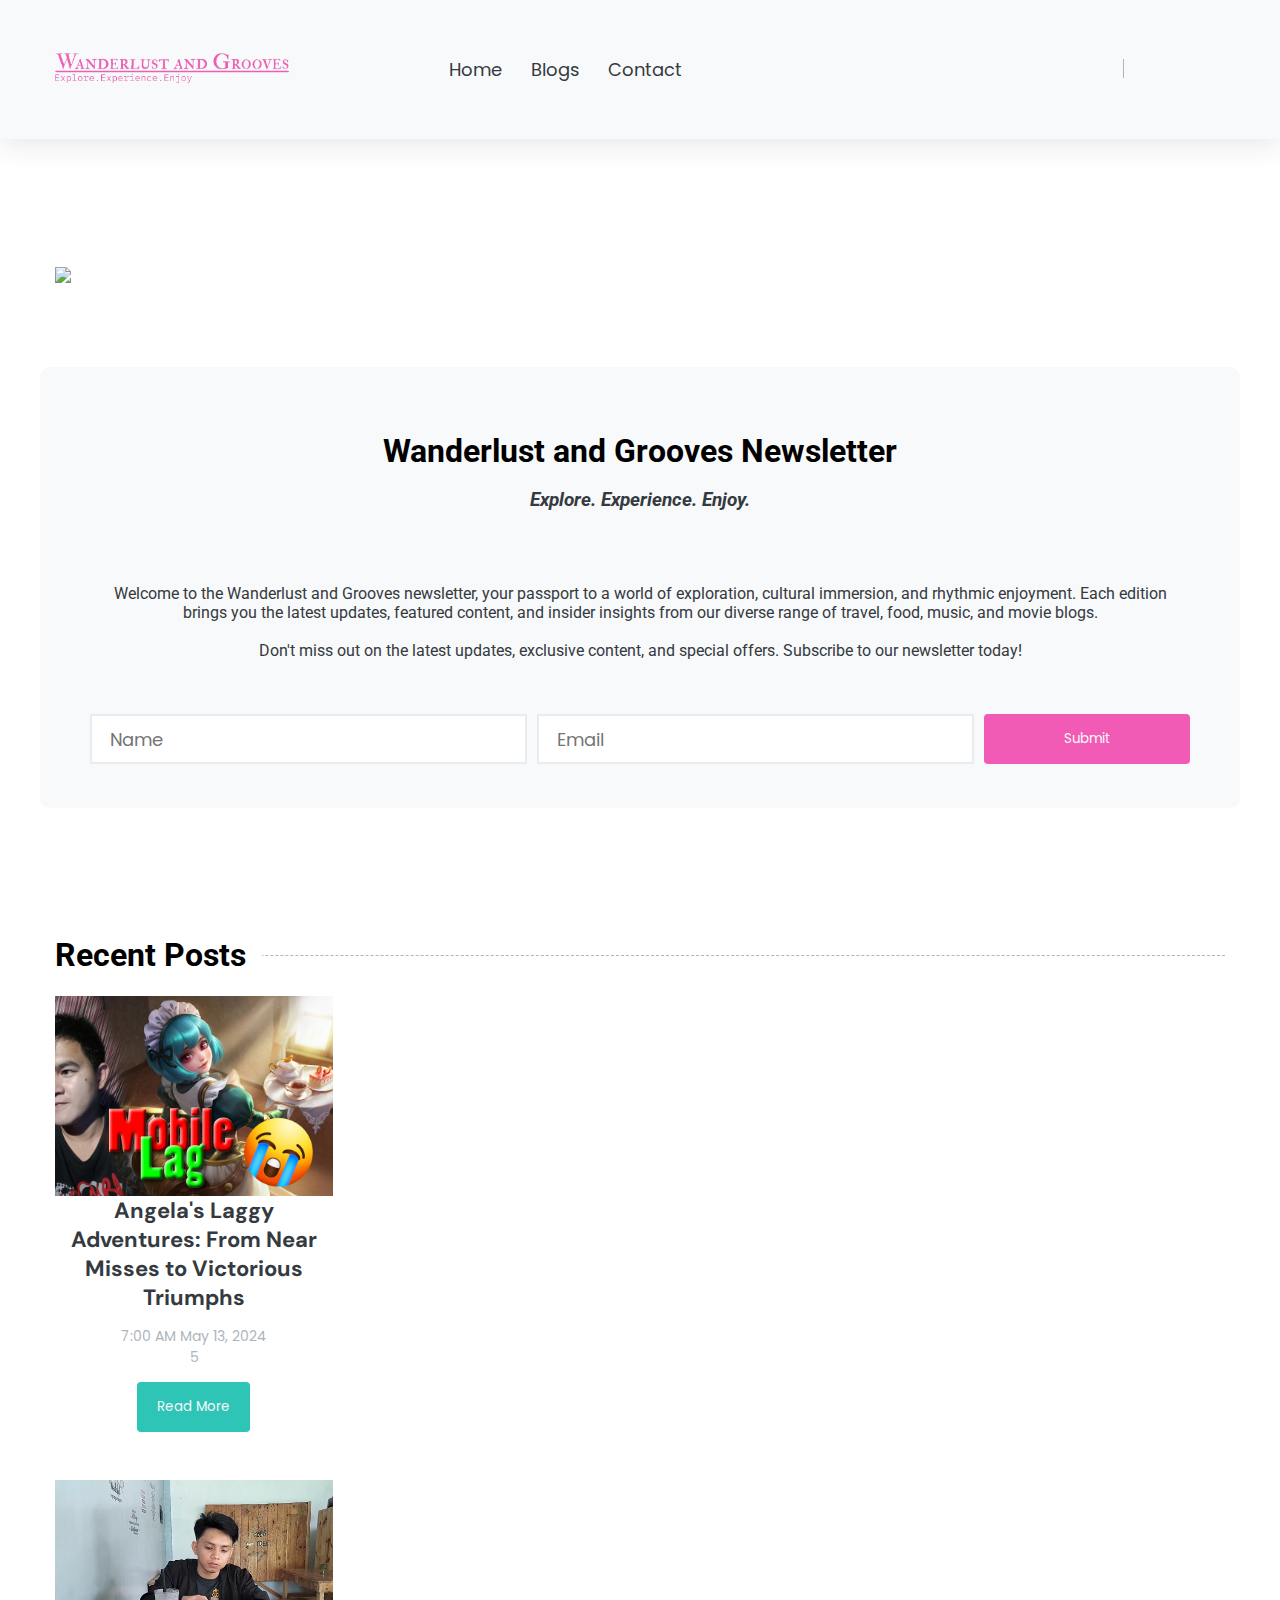
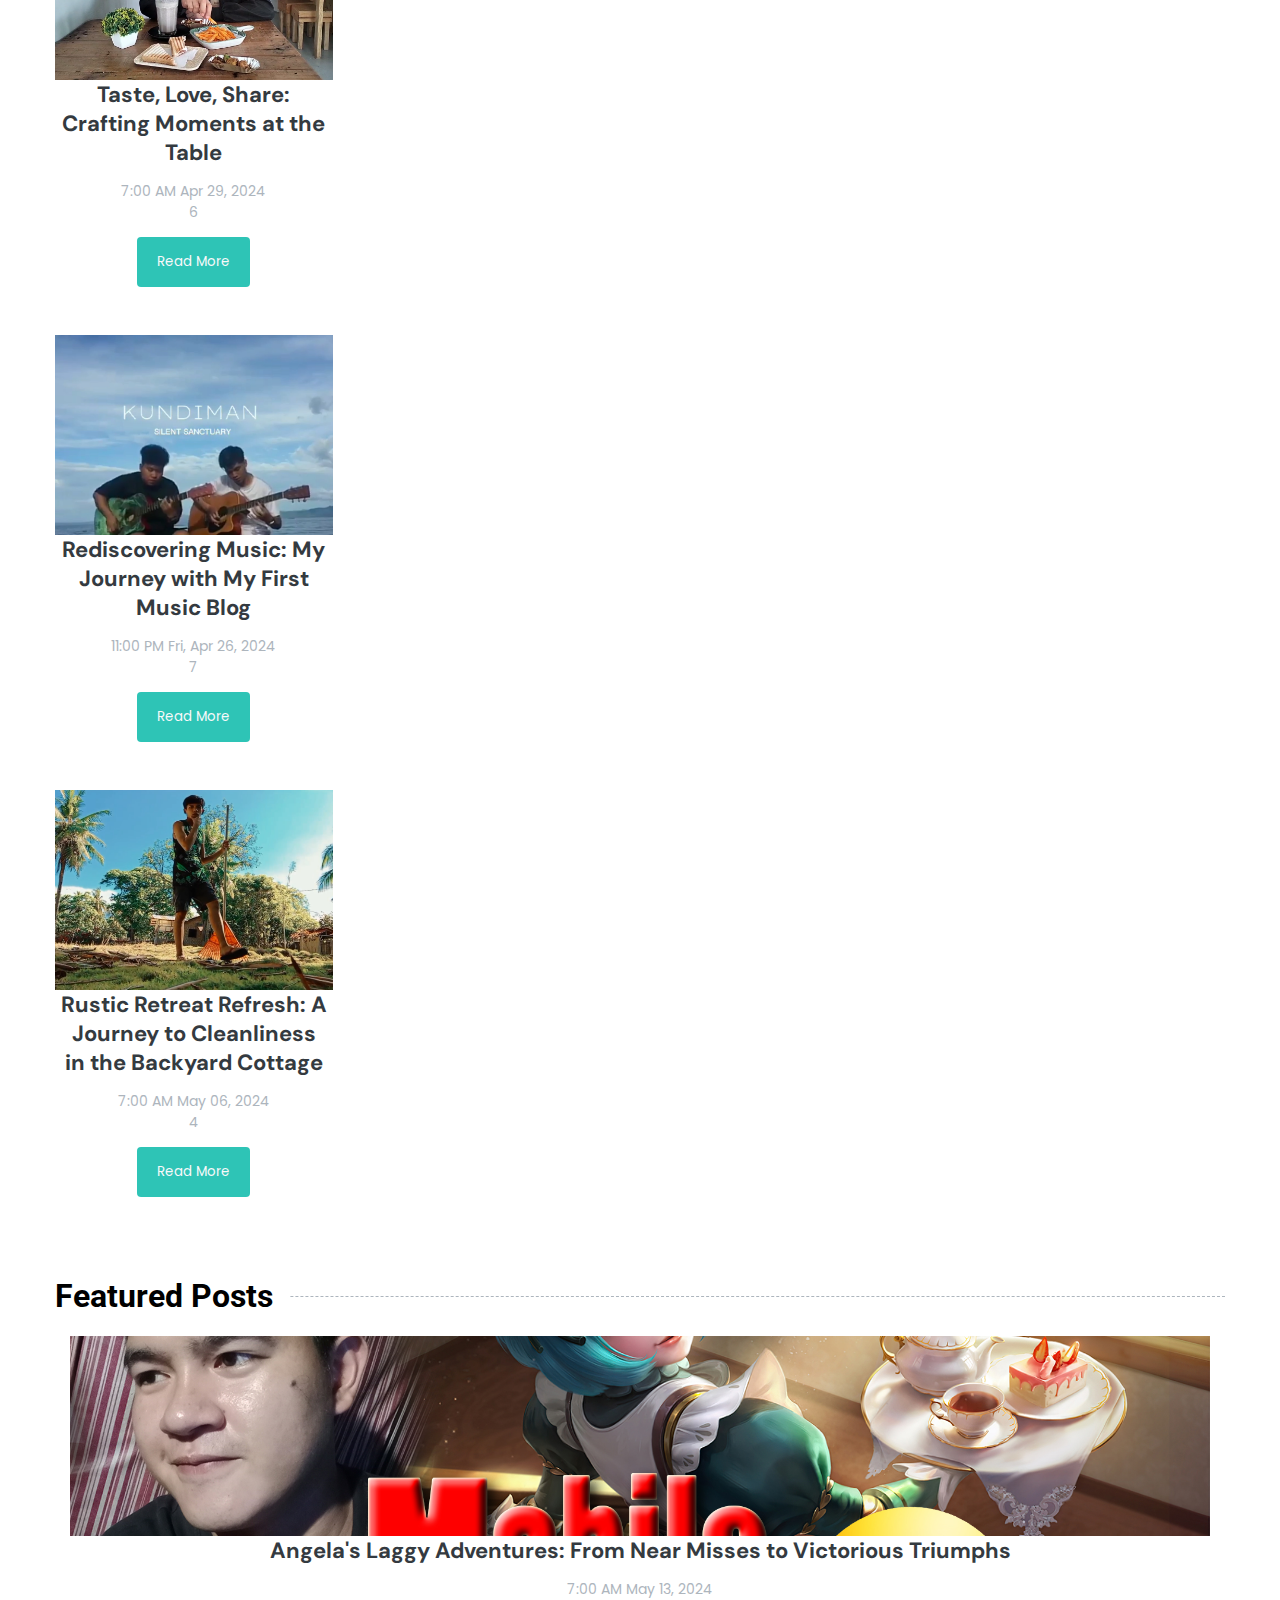
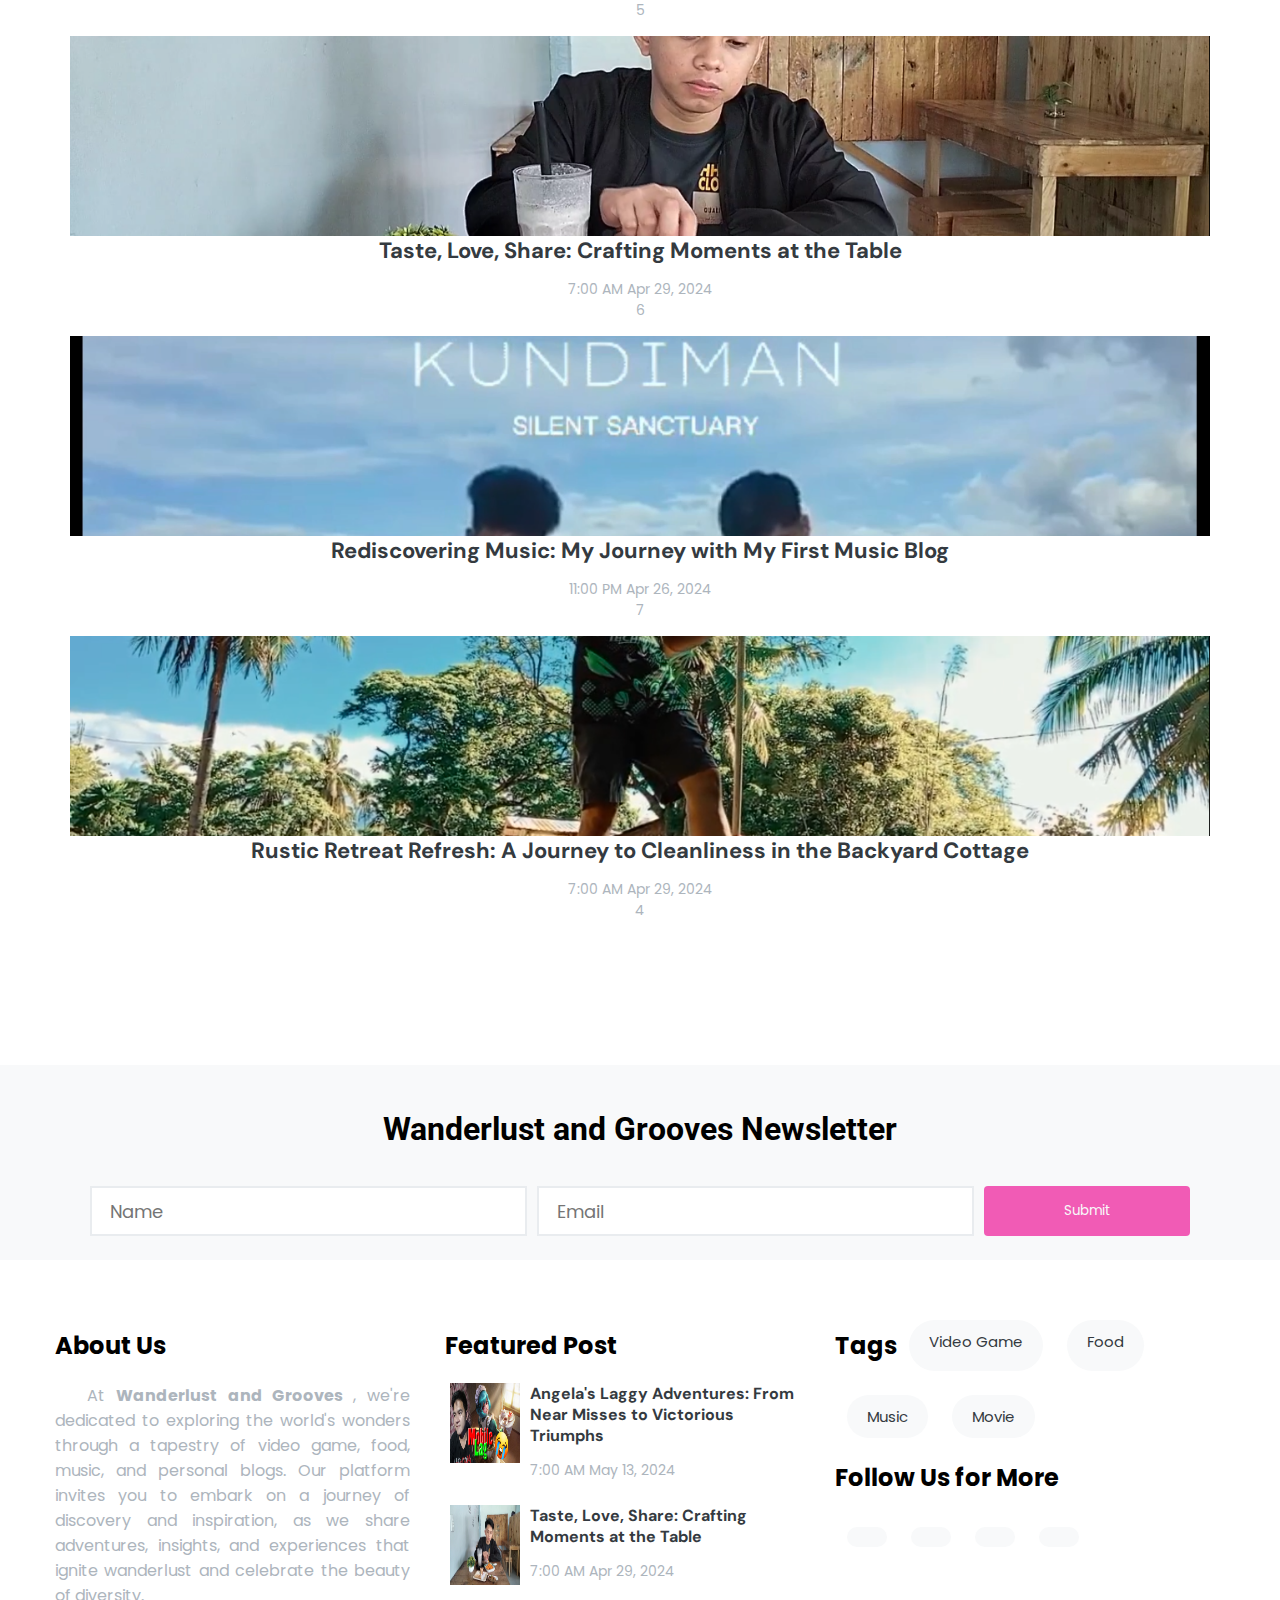
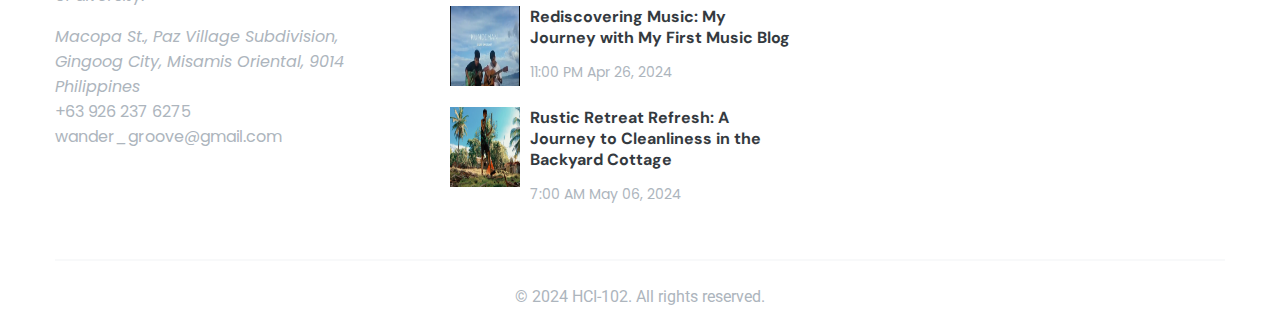
==== commit 4e901526: "Wanderlust and Grooves Multi Blog Website" ====
--- a/index.html
+++ b/index.html
@@ -35,8 +35,8 @@
                         <div class="nav-link blog">
                             <p id="blogs"> Blogs </p>
                             <div class="blog-dropdowncontent">
-                                <a href="#"> All </a>
-                                <hr>
+                                <!-- <a href="#"> All </a>
+                                <hr> -->
                                 <a href="video game.html"> Video Game </a>
                                 <a href="food.html"> Food </a>
                                 <a href="music.html"> Music </a>
@@ -55,10 +55,10 @@
                             <input type="text" name="search" id="search-bar" autocomplete="off">
                             <a href="#" class="nav-link" id="search-toggle"><i class="fas fa-search"></i></a>
                         </div>
-                        <a href="#" class="nav-link"><i class="fab fa-facebook-f"></i></a>
-                        <a href="#" class="nav-link"><i class="fab fa-youtube"></i></a>
-                        <a href="#" class="nav-link"><i class="fab fa-twitter"></i></a>
-                        <a href="#" class="nav-link"><i class="fab fa-instagram"></i></a>
+                        <a href="https://www.facebook.com/" class="nav-link"><i class="fab fa-facebook-f"></i></a>
+                        <a href="https://www.youtube.com/channel/UCCM-dZV6bwEakhxx1oVYZ-g" class="nav-link"><i class="fab fa-youtube"></i></a>
+                        <a href="https://x.com/" class="nav-link"><i class="fab fa-twitter"></i></a>
+                        <a href="https://www.instagram.com/" class="nav-link"><i class="fab fa-instagram"></i></a>
                     </ul>
                 </div>
             </nav>
@@ -438,10 +438,9 @@
                     </div>
 
                     <div class="col-3">
-                        <h2 class="footer-title secondary-title">Tags</h2>
-
                         <div class="tags">
                             <div class="d-flex flex-wrap">
+                                <h2 class="footer-title secondary-title">Tags</h2>
                                 <a href="video game.html" class="nav-link btn bg-light"> Video Game </a>
                                 <a href="food.html" class="nav-link btn bg-light"> Food </a>
                                 <a href="music.html" class="nav-link btn bg-light"> Music </a>
@@ -453,10 +452,10 @@
 
                         <div class="tags social">
                             <div class="d-flex flex-wrap">
-                                <a href="#" class="nav-link btn bg-light"><i class="fab fa-facebook-f"></i></a>
-                                <a href="#" class="nav-link btn bg-light"><i class="fab fa-youtube"></i></a>
-                                <a href="#" class="nav-link btn bg-light"><i class="fab fa-twitter"></i></a>
-                                <a href="#" class="nav-link btn bg-light"><i class="fab fa-instagram"></i></a>
+                                <a href="https://www.facebook.com/" class="nav-link btn bg-light"><i class="fab fa-facebook-f"></i></a>
+                                <a href="https://www.youtube.com/channel/UCCM-dZV6bwEakhxx1oVYZ-g" class="nav-link btn bg-light"><i class="fab fa-youtube"></i></a>
+                                <a href="https://x.com/" class="nav-link btn bg-light"><i class="fab fa-twitter"></i></a>
+                                <a href="https://www.instagram.com/" class="nav-link btn bg-light"><i class="fab fa-instagram"></i></a>
                             </div>
                         </div>
                     </div>
--- a/style.css
+++ b/style.css
@@ -576,6 +576,12 @@
     padding-right: 35px;
 }
 
+.col-31{
+    flex: 0 0 33.3333%;
+    max-width: 50%;
+    padding-right: 0;
+}
+
 .col-8{
     flex: 0 0 70%;
     max-width: 70%;
@@ -617,7 +623,7 @@
        flex-wrap: wrap;
     }
 
-    .col-3{
+    .col-3, .col-31{
         flex: 0 0 50%;
         max-width: 50%;
     }
@@ -657,7 +663,7 @@
         width: calc(50% - 20px);
     }
 
-    .col-3{
+    .col-3, .col-31{
         flex: 0 0 100%;
         max-width: calc(100% - 50px);
         padding-top: 40px 50px;
@@ -707,3 +713,7 @@
     }
 
 }
+
+.padding-right {
+    padding-right: 50px;
+}